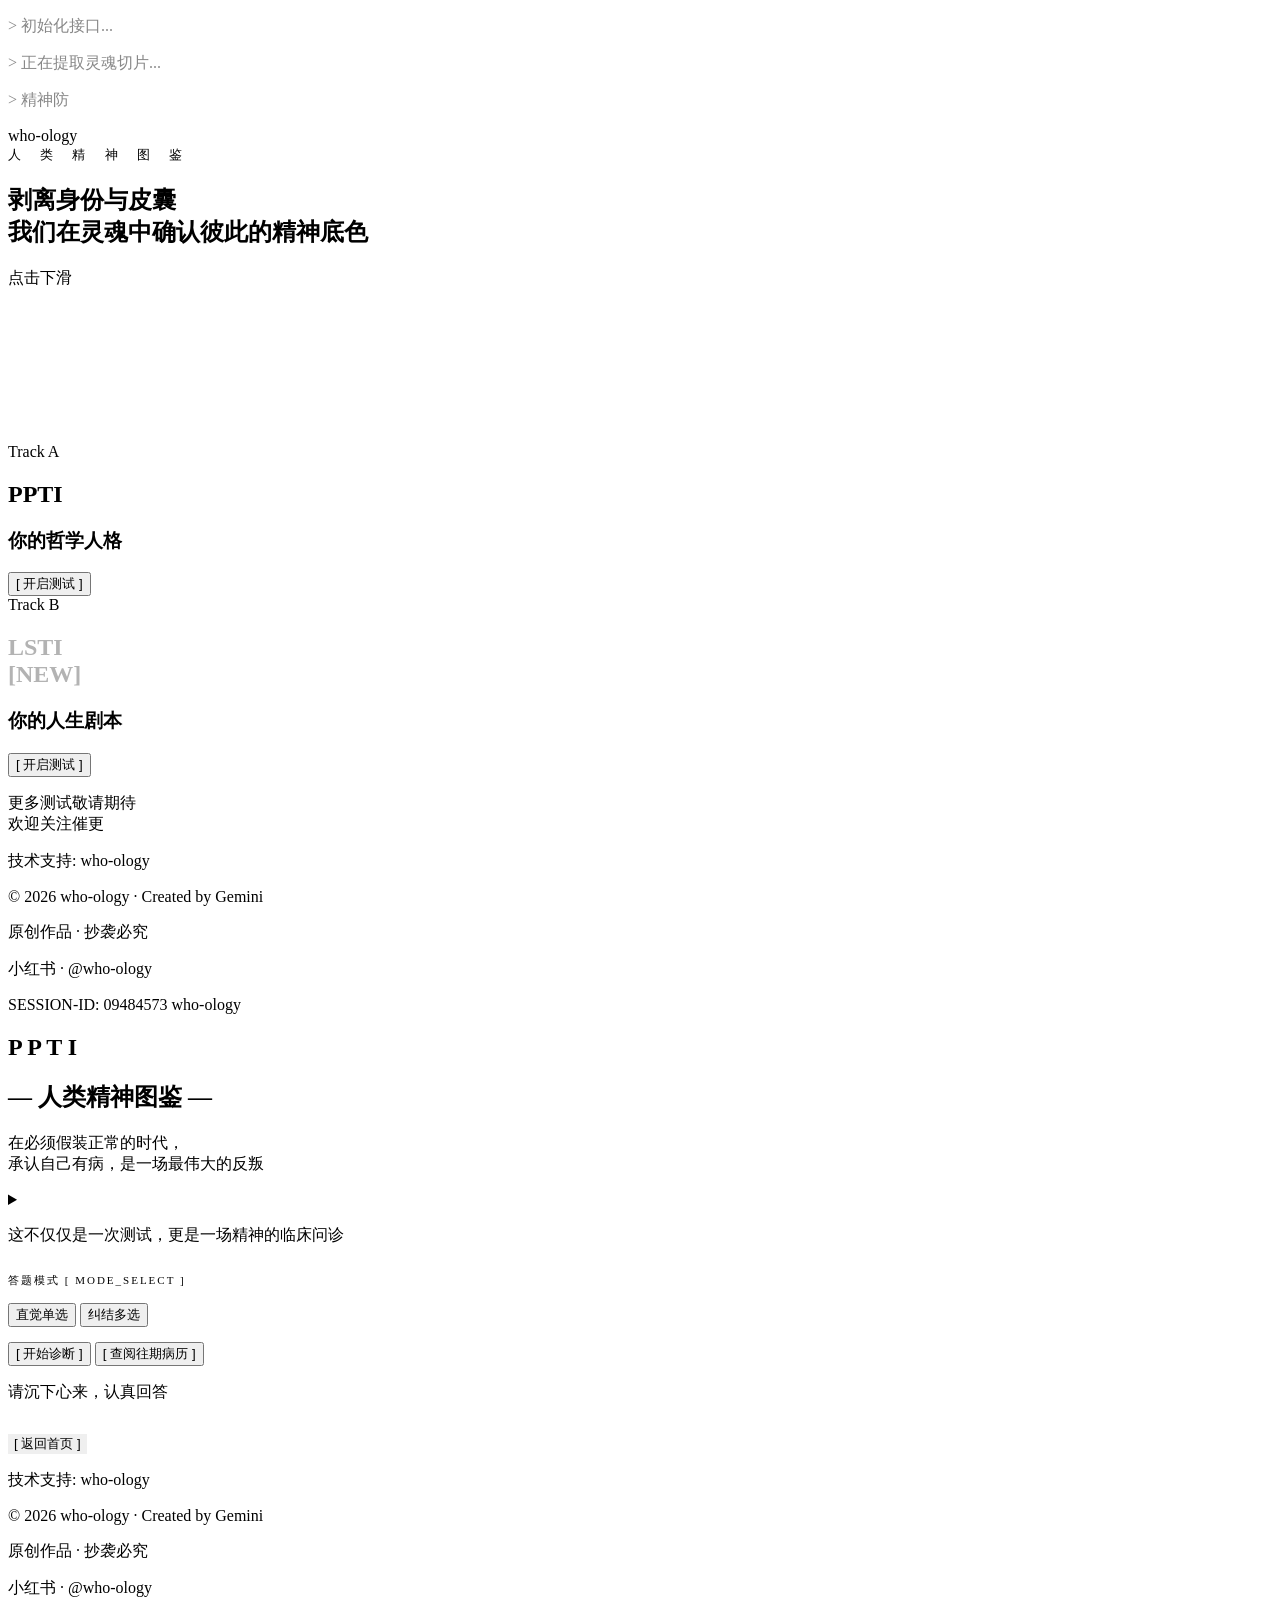
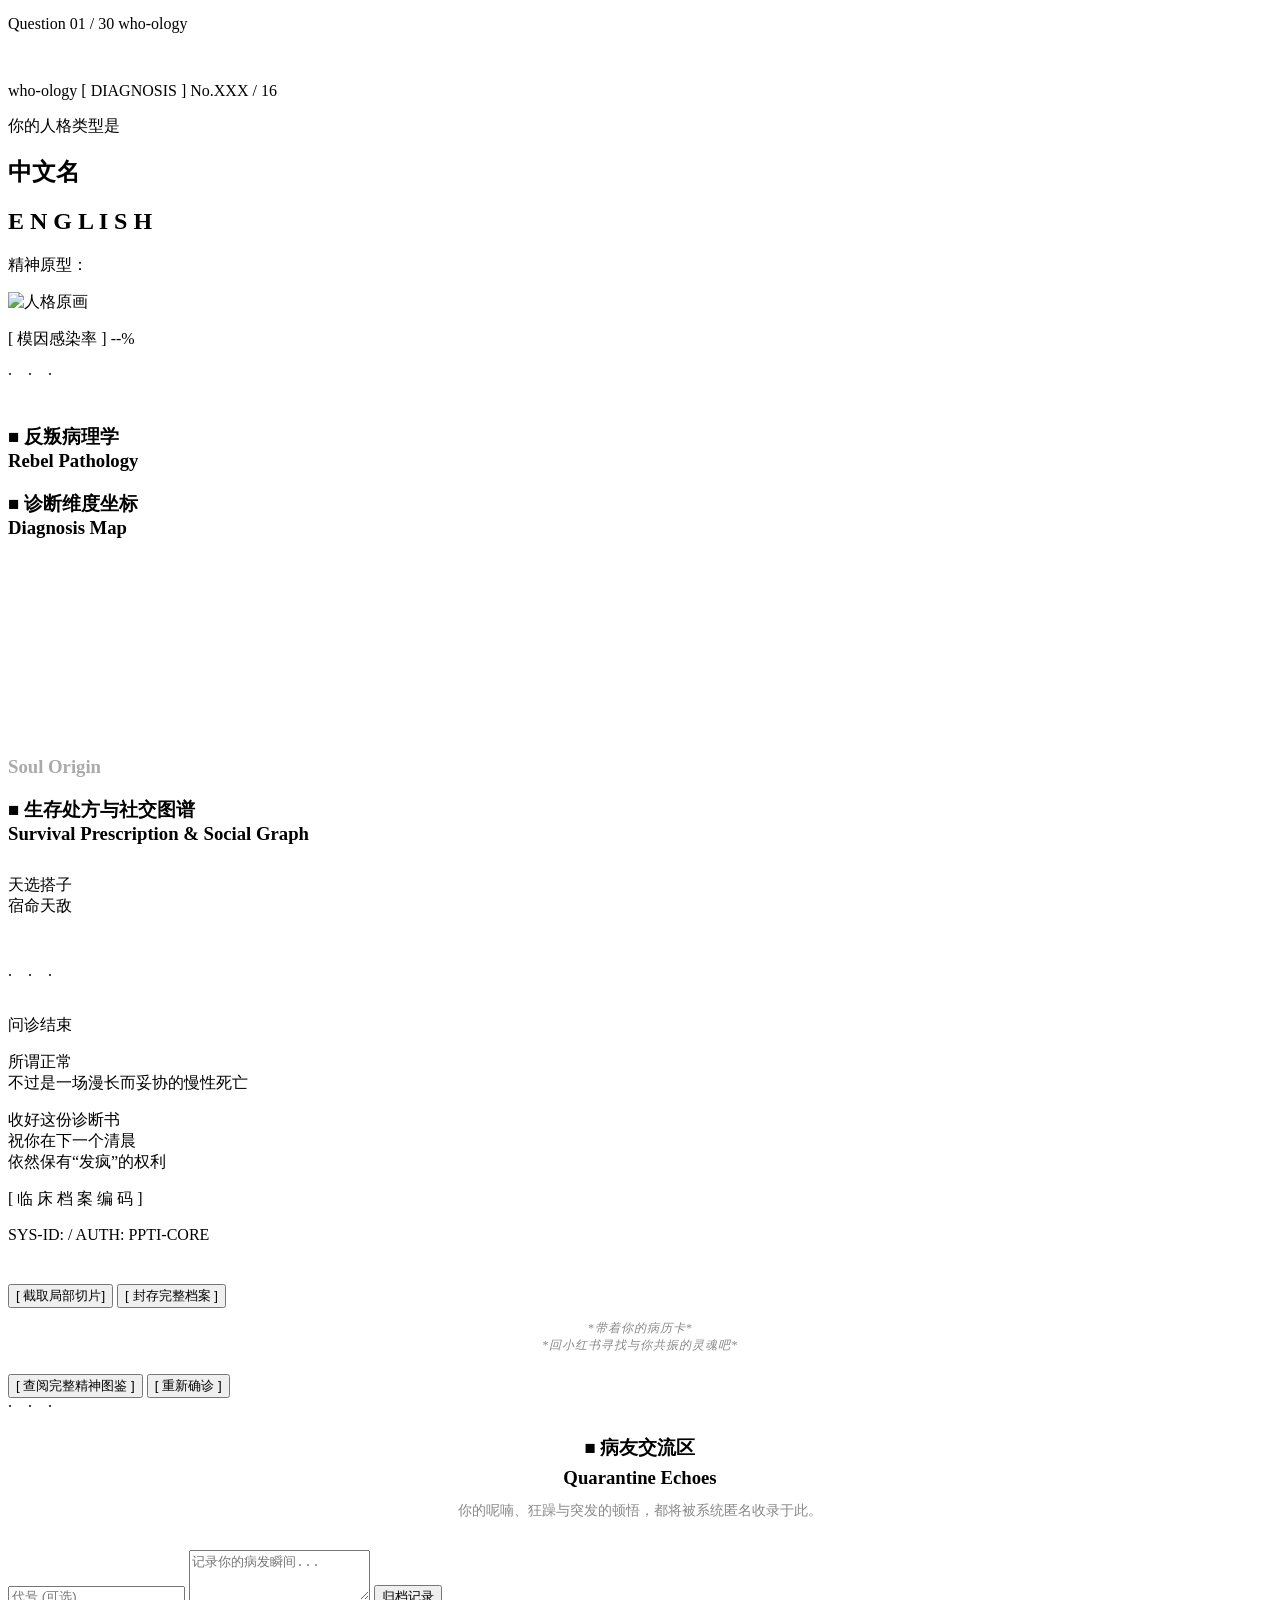
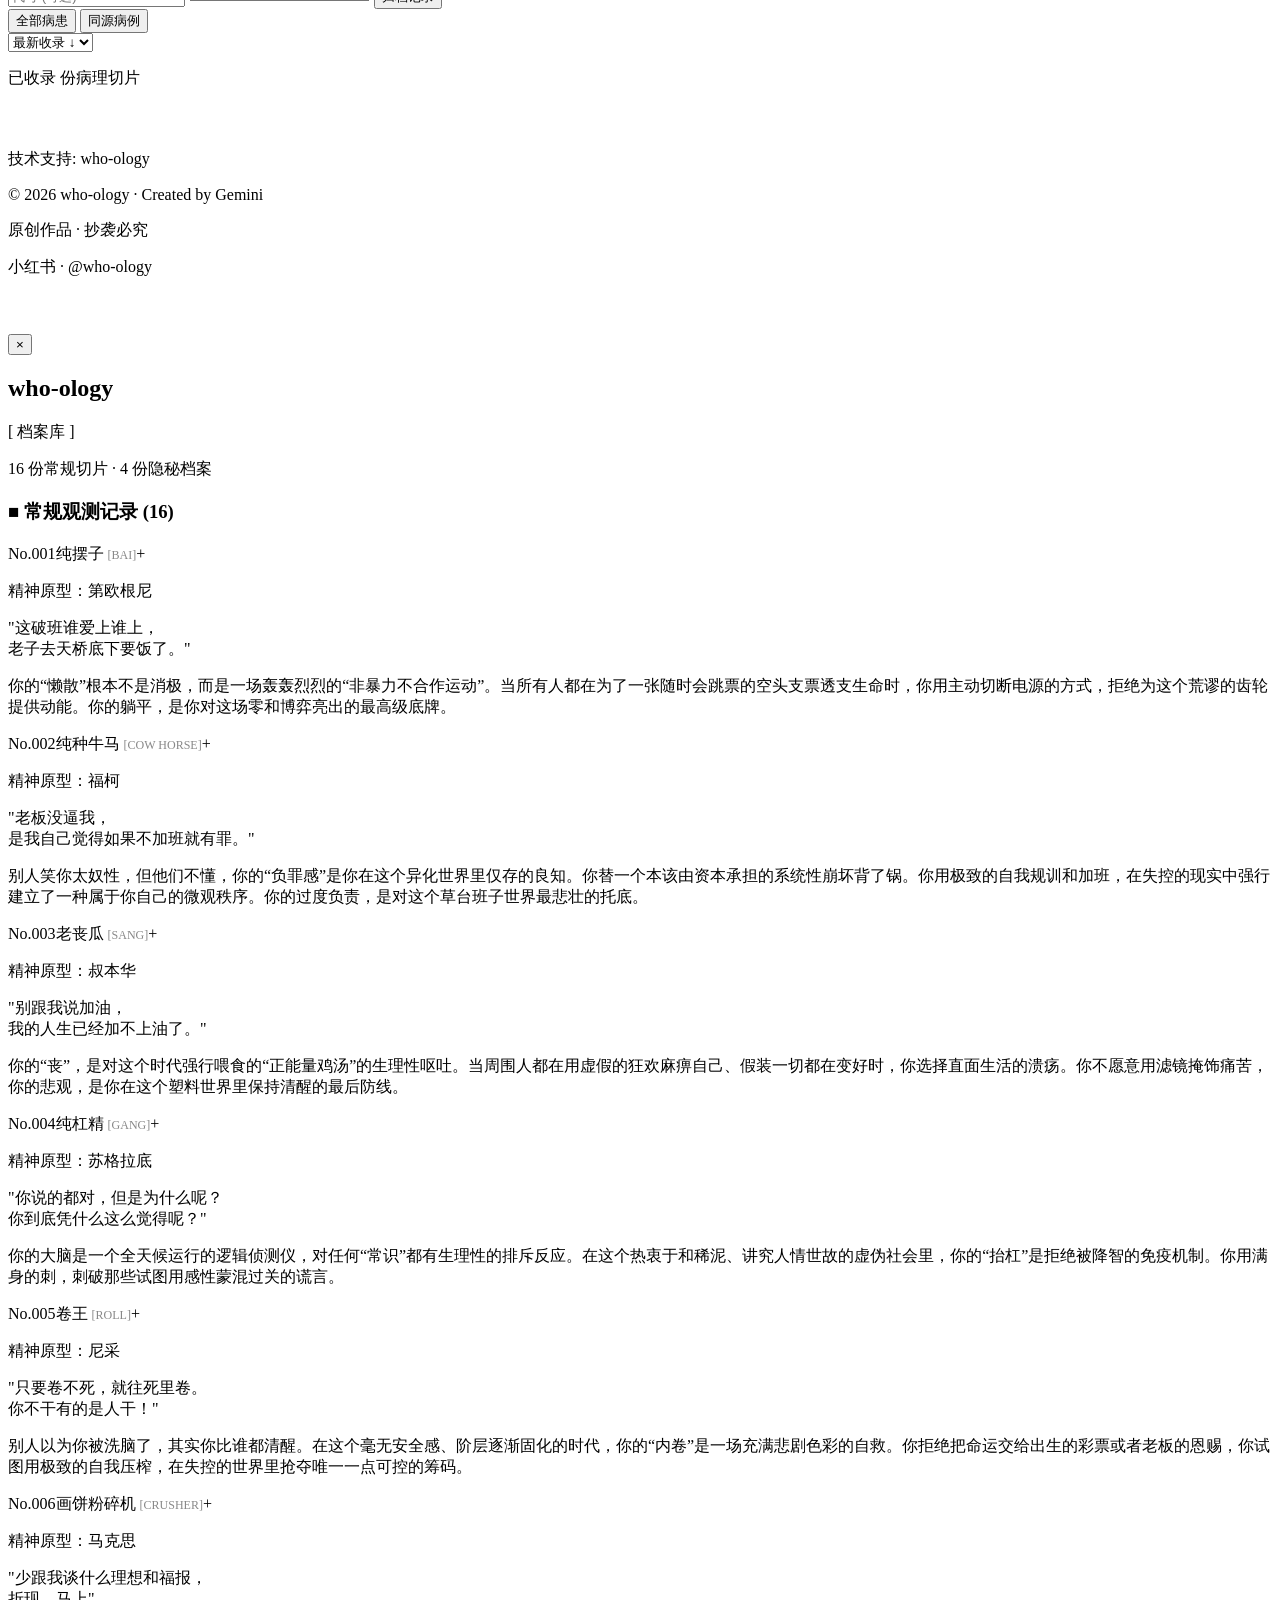
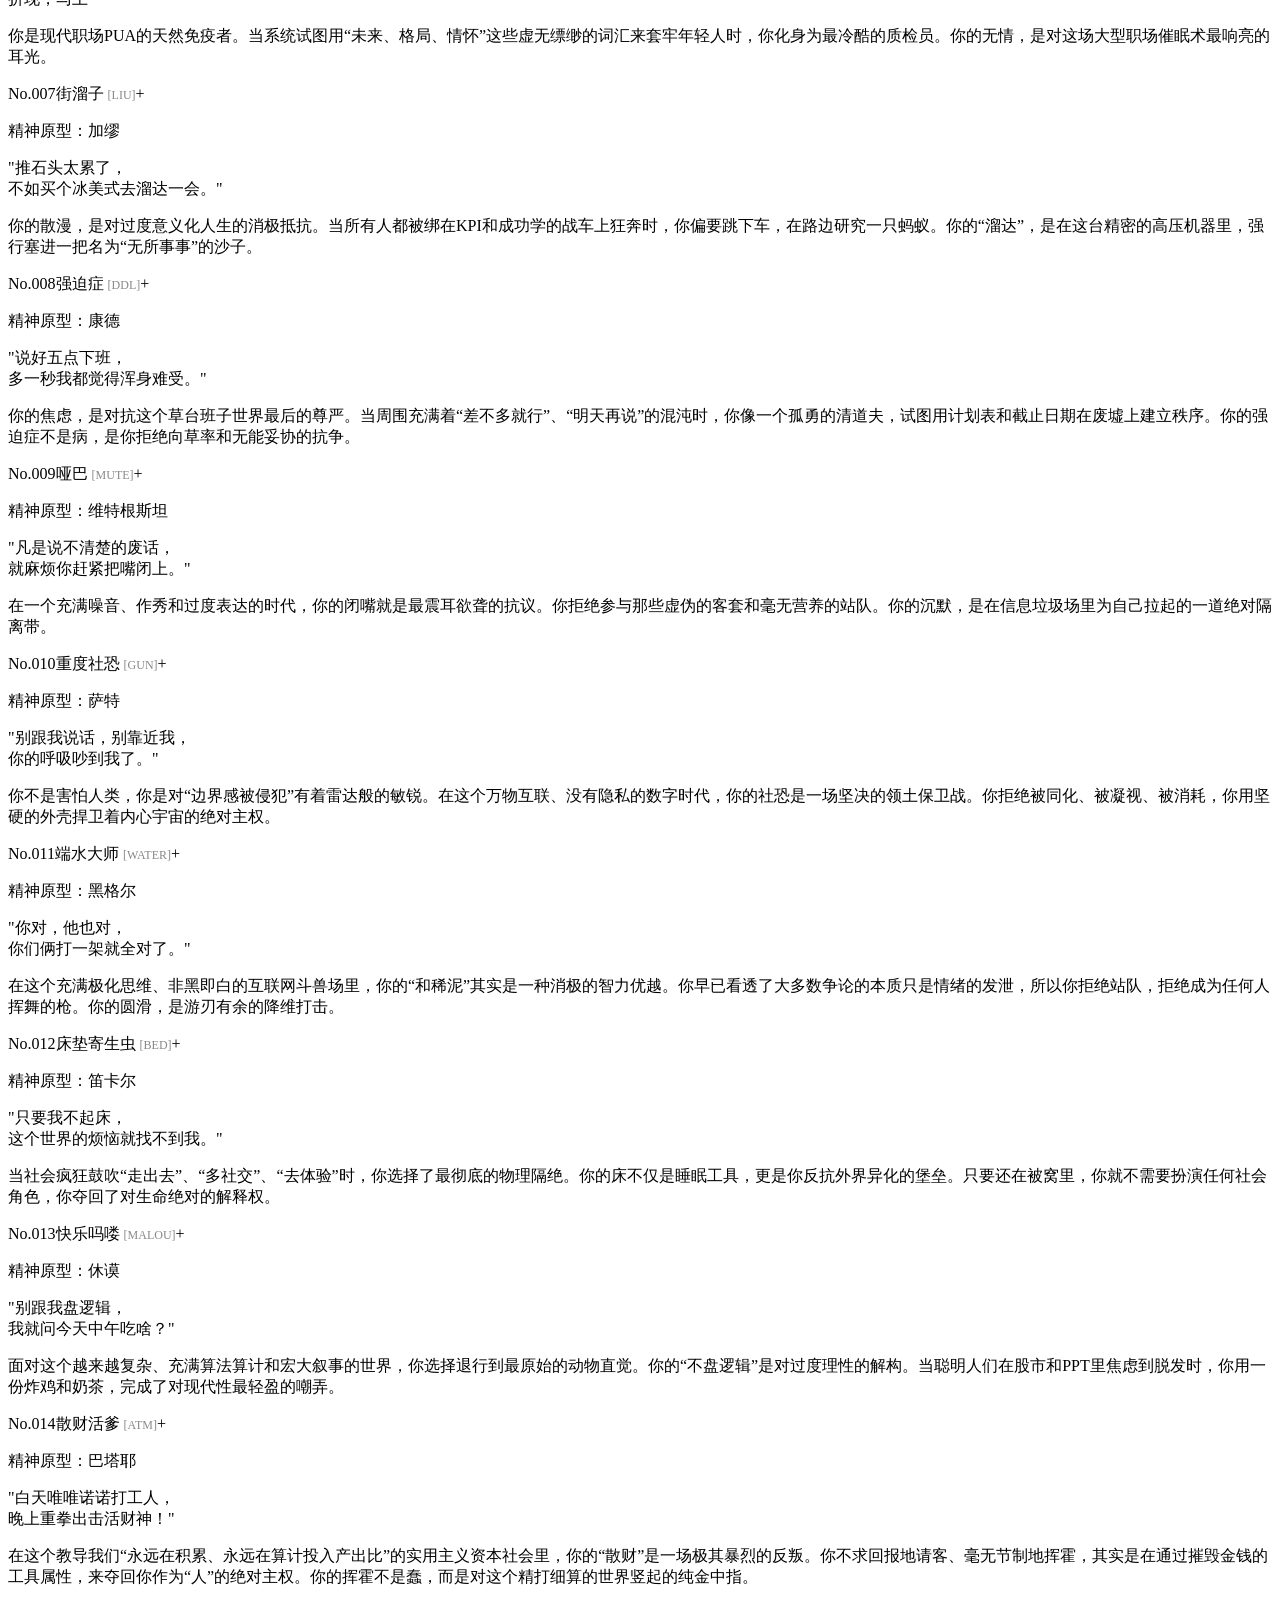
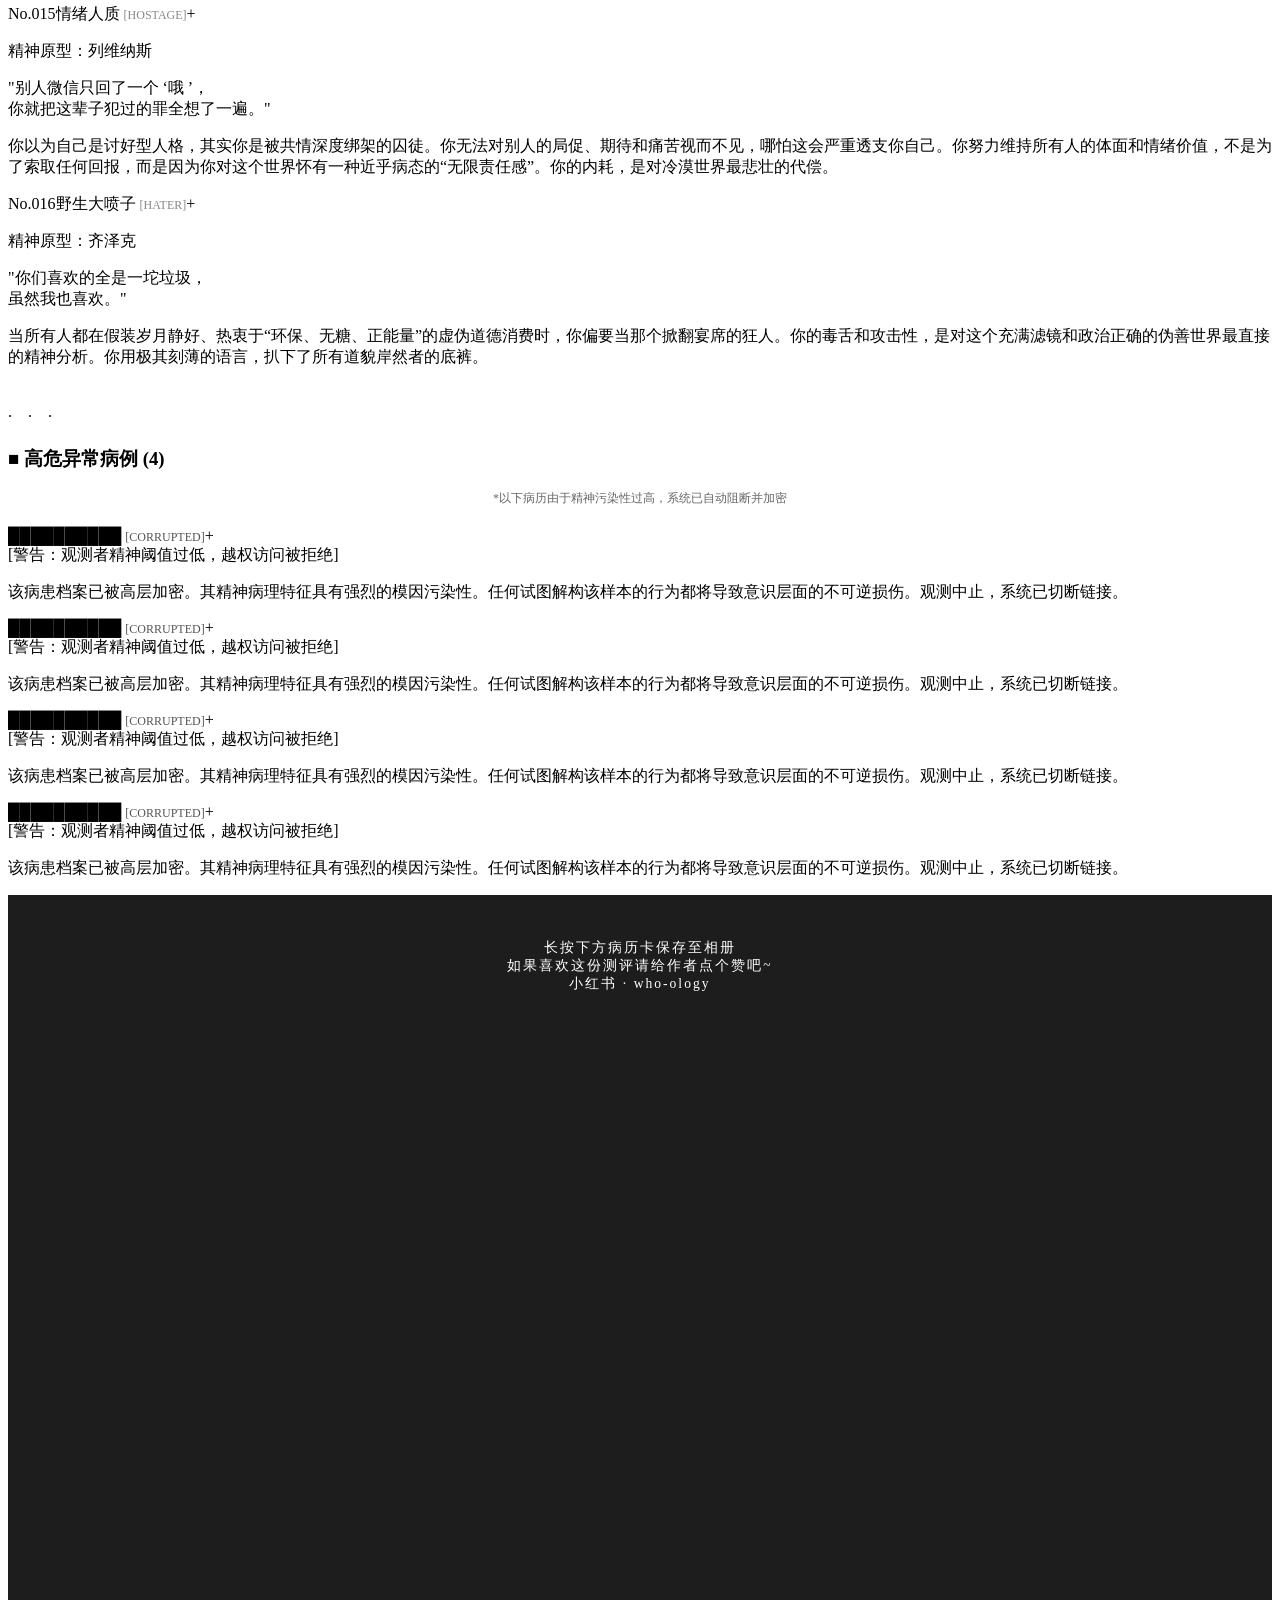
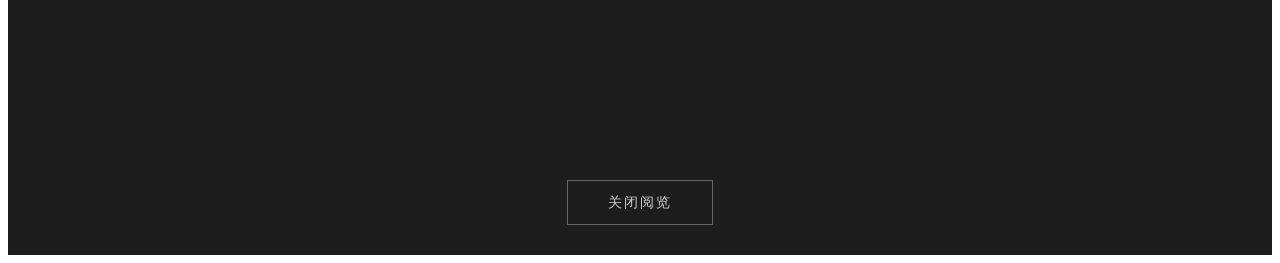
==== PPTI/index.html @ cad63910 "Add files via upload" ====
<!DOCTYPE html>
<html lang="zh-CN">

<head>
    <meta charset="UTF-8">
    <meta name="viewport" content="width=device-width, initial-scale=1.0, maximum-scale=1.0, user-scalable=no">
    <meta name="color-scheme" content="light">
    <meta name="apple-mobile-web-app-capable" content="yes">
    <meta name="apple-mobile-web-app-status-bar-style" content="black-translucent">
    <meta name="theme-color" content="#FAF9F6">

    <meta name="apple-mobile-web-app-title" content="PPTI">

    <link rel="apple-touch-icon" href="images/apple-icon.png">

    <link rel="icon" href="images/apple-icon.png" type="image/png">

    <title>who-ology [ PPTI ]</title>
    <link rel="stylesheet" href="style.css">
    <script src="https://cdnjs.cloudflare.com/ajax/libs/Chart.js/3.9.1/chart.min.js"></script>
    <script src="https://cdnjs.cloudflare.com/ajax/libs/html2canvas/1.4.1/html2canvas.min.js"></script>
    <script src="https://cdnjs.cloudflare.com/ajax/libs/p5.js/1.6.0/p5.min.js"></script>
</head>

<body>
    <div id="intro-overlay" onclick="skipIntroAnimation()">
        <div class="intro-content">
            <div id="terminal-screen"></div>
            <button id="intro-enter-btn" class="enter-btn" onclick="event.stopPropagation(); enterApp()"
                style="display: none;">
                [ 进 入 系 统 ]
            </button>
        </div>
    </div>

    <div id="app">
        <div id="analyzing-overlay"
            style="display: none; height: 100dvh; flex-direction: column; align-items: center; justify-content: center; background-color: var(--bg-color);">
            <div class="animated-lines" style="margin-bottom: 20px;">
                <div class="line line-1" style="background-color: #111;"></div>
                <div class="line line-2" style="background-color: #111;"></div>
                <div class="line line-3" style="background-color: #111;"></div>
            </div>
            <p
                style="font-family: var(--monospace-font); font-size: 11px; letter-spacing: 4px; color: #555; animation: blink 1s infinite;">
                [ 正在生成精神切片... ]
            </p>
        </div>

        <section id="hub-page" class="view active hub-view">
            <div id="p5-canvas-container"></div>
            <div class="hub-hero">
                <div class="hub-logo">who-ology<br><span style="font-size: 0.8rem; letter-spacing: 8px;">人 类 精 神 图
                        鉴</span>
                </div>
                <h1 class="hub-manifesto">剥离身份与皮囊<br>我们在灵魂中确认彼此的精神底色</h1>
                <div class="scroll-indicator" onclick="scrollToCards()">
                    <span class="scroll-text">点击下滑</span>
                    <div class="scroll-arrow"></div>
                </div>
            </div>

            <div class="test-entries-section" id="test-entries-section">
                <div class="split-container" id="hub-split-container">
                    <div class="split-panel split-left" onclick="handleSplitClick('left', event)">
                        <div class="card-bg">
                            <canvas class="geo-canvas" id="geo-canvas"></canvas>
                        </div>
                        <div class="split-content">
                            <div class="card-track">Track A</div>
                            <h2 class="card-title">PPTI</h2>
                            <div class="card-detail-section">
                                <h3 class="card-subtitle">你的哲学人格</h3>
                                <button class="enter-test-btn" onclick="goToPPTIIntro(event)">[ 开启测试 ]</button>
                            </div>
                        </div>
                    </div>

                    <div class="split-panel split-right" onclick="handleSplitClick('right', event)">
                        <div class="card-bg">
                            <div class="film-edge"></div>
                            <div class="film-edge bottom"></div>
                        </div>
                        <div class="split-content">
                            <div class="cam-focus"></div>
                            <div class="card-track">Track B</div>
                            <h2 class="card-title" style="position: relative; color: #b3b3b3;">
                                LSTI
                                <div class="new-badge-unexpanded">[NEW]</div>
                            </h2>
                            <div class="card-detail-section">
                                <h3 class="card-subtitle">你的人生剧本</h3>
                                <button class="enter-test-btn" onclick="event.stopPropagation(); window.location.href='./lsti/index.html'">[ 开启测试 ]</button>
                            </div>
                        </div>
                    </div>
                </div>
                <div class="hub-footer">
                    <p class="quiet-reminder">更多测试敬请期待<br>欢迎关注催更</p>
                    <div class="footer-line" style="background-color: #333;"></div>
                    <div class="footer-info">
                        <p>技术支持: who-ology</p>
                        <p>© 2026 who-ology · Created by Gemini</p>
                        <p>原创作品 · 抄袭必究</p>
                        <p>小红书 · @who-ology</p>
                    </div>
                </div>
            </div>
        </section>

        <section id="ppti-intro-page" class="view">
            <header class="clinical-header">
                <span>SESSION-ID: <span id="session-id"></span></span>
                <span>who-ology</span>
            </header>

            <main class="landing-main">
                <div class="title-section">
                    <h1 class="landing-title">P P T I</h1>
                    <h2 class="landing-subtitle">— 人类精神图鉴 —</h2>
                </div>

                <div class="landing-quote-block">
                    <p class="hero-quote">
                        <span class="nowrap-line">在必须假装正常的时代，</span><br>
                        <span class="nowrap-line">承认自己有病，是一场最伟大的反叛</span>
                    </p>
                </div>

                <div class="clinical-preamble">
                    <details class="smooth-details">
                        <summary>
                            <p class="preamble-intro">这不仅仅是一次测试，更是一场精神的临床问诊</p>
                            <div class="animated-lines">
                                <div class="line line-1"></div>
                                <div class="line line-2"></div>
                                <div class="line line-3"></div>
                            </div>
                        </summary>
                        <div class="preamble-content">
                            <p class="preamble-en">Possible Psycho Test Identification</p>
                            <p><strong>“你没有疯，是这个世界病了。”</strong></p>
                            <p>这是一个基于 16 位先哲灵魂切片构建的「人类精神图鉴」。在这里，我们不测量你的职业潜力，不评估你的性格优劣。我们只通过 30
                                道病理切片，确诊你在这荒谬世间生存时，为了自保而长出的「獠牙」与「病灶」。</p>
                            <div class="preamble-highlight">这里的 “病 ”，是你对抗异化、拒绝被规训的勋章。</div>
                            <p>每一个看似荒诞的选项后面，都潜伏着一位哲人的幽灵。请诚实地面对你的焦虑、虚无与狂躁。</p>
                            <p class="preamble-ending nowrap-line">现在，请坐下，接受这份迟到的确诊</p>
                        </div>
                    </details>
                </div>

                <div class="selector-section">
                    <p
                        style="margin-bottom: 15px; font-size: 11px; letter-spacing: 2px; font-family: var(--monospace-font); text-transform: uppercase;">
                        答题模式 [ MODE_SELECT ]</p>
                    <div class="mode-switch">
                        <button class="active" onclick="setMode('single', this)">直觉单选</button>
                        <button onclick="setMode('multi', this)">纠结多选</button>
                    </div>
                </div>

                <div class="action-footer">
                    <button class="cta-button" onclick="startQuiz()">[ 开始诊断 ]</button>
                    <button class="secondary-btn" onclick="loadPreviousResult()" style="margin-top: 15px;">[ 查阅往期病历
                        ]</button>
                </div>

                <div class="landing-footer">
                    <p class="quiet-reminder">请沉下心来，认真回答</p>
                    <button class="secondary-btn" style="margin-top: 15px; border:none;" onclick="goToHub()">[ 返回首页
                        ]</button>
                    <div class="footer-line"></div>
                    <div class="footer-info">
                        <p>技术支持: who-ology</p>
                        <p>© 2026 who-ology · Created by Gemini</p>
                        <p>原创作品 · 抄袭必究</p>
                        <p>小红书 · @who-ology</p>
                    </div>
                </div>
            </main>
        </section>

        <section id="quiz-page" class="view">
            <header class="clinical-header">
                <span id="quiz-progress">Question 01 / 30</span>
                <span>who-ology</span>
            </header>

            <main class="quiz-main">
                <h2 id="question-text" class="question-title"></h2>
                <div id="options-container"></div>
                <div class="nav-btns">
                    <button class="nav-btn-primary" id="next-btn" onclick="nextQuestion()" style="display: none;"
                        disabled>确认多选 →</button>
                    <button class="nav-btn-secondary" id="prev-btn" onclick="prevQuestion()"
                        style="visibility: hidden;"> 返回上一切片 </button>
                </div>
            </main>
        </section>

        <section id="result-page" class="view" style="padding-top: 0; padding-bottom: 0;">
            <div id="card-capture-area"
                style="background-color: var(--bg-color); margin: 0 -35px; padding: 5px 35px 20px 35px;">
                <header class="clinical-header">
                    <span>who-ology [ DIAGNOSIS ]</span>
                    <span id="persona-code">No.XXX / 16</span>
                </header>

                <main class="diagnosis-main">
                    <div class="identity-header-centered">
                        <p class="id-prefix">你的人格类型是</p>
                        <h1 class="id-persona-zh" id="result-name">中文名</h1>
                        <h2 class="id-persona-en" id="result-english">E N G L I S H</h2>
                        <p class="id-prototype">精神原型：<span id="result-archetype"></span></p>
                    </div>

                    <div class="character-container-centered">
                        <img id="result-img" src="" alt="人格原画" class="main-avatar">
                    </div>

                    <div class="quote-container">
                        <p class="result-slogan" id="result-declaration"></p>
                    </div>

                    <div class="rarity-container" id="short-card-end">
                        <div class="rarity-label">
                            <span>[ 模因感染率 ]</span>
                            <span id="result-rarity-text">--%</span>
                        </div>
                        <div class="rarity-track">
                            <div class="rarity-fill" id="result-rarity-fill"></div>
                        </div>
                        <p class="rarity-desc" id="rarity-desc-text"></p>
                    </div>

                    <div class="elegant-divider" style="margin-bottom: 40px;">
                        ·&nbsp;&nbsp;&nbsp;&nbsp;·&nbsp;&nbsp;&nbsp;&nbsp;·</div>

                    <div class="report-section text-body">
                        <h3 class="section-title">
                            <div><span class="box-icon">■</span> 反叛病理学</div>
                            <div class="section-en">Rebel Pathology</div>
                        </h3>
                        <p class="pathology-text" id="result-pathology"></p>
                    </div>

                    <div class="dimension-map-section text-body">
                        <h3 class="section-title">
                            <div><span class="box-icon">■</span> 诊断维度坐标</div>
                            <div class="section-en">Diagnosis Map</div>
                        </h3>
                        <div class="radar-container"><canvas id="radarChart"></canvas></div>
                        <p class="dimension-analysis" id="dimension-analysis-text"></p>
                    </div>

                    <div class="soul-origin">
                        <h3 class="section-title" style="color: #fff;">
                            <div><span class="box-icon" style="color: #fff;">■</span> 灵魂溯源</div>
                            <div class="section-en" style="color: #aaa;">Soul Origin</div>
                        </h3>
                        <p class="origin-text" id="result-origin"></p>
                    </div>

                    <div class="social-map-section text-body">
                        <h3 class="section-title">
                            <div><span class="box-icon">■</span> 生存处方与社交图谱</div>
                            <div class="section-en">Survival Prescription & Social Graph</div>
                        </h3>
                        <p class="pathology-text" id="result-prescription" style="margin-bottom: 30px;"></p>
                        <div class="social-map">
                            <div class="map-card"><span>天选搭子</span><strong id="partner-mate"></strong></div>
                            <div class="map-card"><span>宿命天敌</span><strong id="partner-enemy"></strong></div>
                        </div>
                    </div>

                    <div class="elegant-divider" style="margin-top: 50px; margin-bottom: 30px;">
                        ·&nbsp;&nbsp;&nbsp;&nbsp;·&nbsp;&nbsp;&nbsp;&nbsp;·</div>

                    <div class="final-diagnosis-msg">
                        <p>问诊结束</p>
                        <p>所谓正常<br>不过是一场漫长而妥协的慢性死亡</p>
                        <p class="highlight">收好这份诊断书<br>祝你在下一个清晨<br>依然保有“发疯”的权利</p>
                    </div>

                    <div class="barcode-container">
                        <p class="barcode-title">[ 临 床 档 案 编 码 ]</p>
                        <div class="barcode-bars" id="dynamic-barcode"></div>
                        <div class="barcode-text">SYS-ID: <span id="barcode-id"></span> / AUTH: PPTI-CORE</div>
                    </div>

                    <div id="capture-branding"
                        style="display: none; text-align: center; margin-top: 40px; padding-bottom: 20px;">
                        <div style="width: 100%; height: 1px; background-color: #e0e0e0; margin: 0 auto 20px auto;">
                        </div>
                        <p
                            style="font-size: 11px; color: #999; letter-spacing: 2px; font-family: var(--serif-font); margin: 0;">
                            小红书 · @who-ology</p>
                        <p
                            style="font-size: 9px; color: #bbb; letter-spacing: 1px; font-family: var(--serif-font); margin: 5px 0 0 0;">
                            - 散播你的病灶，引发下一场共振 -</p>
                    </div>
                </main>
            </div>

            <div style="padding-bottom: 40px;">
                <div class="action-footer" style="margin-top: 20px;">
                    <div class="capture-options">
                        <button class="cta-button mini" id="btn-short" onclick="generateCard('short')">[
                            截取局部切片]</button>
                        <button class="cta-button mini" id="btn-long" onclick="generateCard('long')">[ 封存完整档案 ]</button>
                    </div>
                    <p
                        style="font-size: 0.75rem; color: #888; font-style: italic; margin: 12px 0 20px 0; letter-spacing: 1px; text-align:center;">
                        *带着你的病历卡*<br>*回小红书寻找与你共振的灵魂吧*</p>

                    <button class="secondary-btn" onclick="openArchiveModal()">[ 查阅完整精神图鉴 ]</button>
                    <button type="button" onclick="restartQuiz()" class="restart-link">[ 重新确诊 ]</button>
                </div>

                <div class="comments-section text-body">
                    <div class="elegant-divider">·&nbsp;&nbsp;&nbsp;&nbsp;·&nbsp;&nbsp;&nbsp;&nbsp;·</div>
                    <h3 class="section-title" style="text-align: center; margin-bottom: 10px;">
                        <div><span class="box-icon">■</span> 病友交流区</div>
                        <div class="section-en" style="padding-left: 0; margin-top: 6px;">Quarantine Echoes</div>
                    </h3>
                    <p style="text-align: center; font-size: 0.85rem; color: #888; margin-bottom: 30px;">
                        你的呢喃、狂躁与突发的顿悟，都将被系统匿名收录于此。</p>
                    <div class="comment-form">
                        <input type="text" id="comment-name" placeholder="代号 (可选)">
                        <textarea id="comment-text" rows="3" placeholder="记录你的病发瞬间..."></textarea>
                        <button class="submit-comment-btn" onclick="submitComment()">归档记录</button>
                    </div>
                    <div class="comment-controls">
                        <div class="filter-tabs">
                            <button class="filter-btn active" onclick="toggleFilter(this)">全部病患</button>
                            <button class="filter-btn" onclick="toggleFilter(this)">同源病例</button>
                        </div>
                        <div class="sort-box"><select class="sort-select">
                                <option>最新收录 ↓</option>
                                <option>最早收录 ↑</option>
                                <option>随机漫游</option>
                            </select></div>
                    </div>
                    <p class="comment-count" id="total-comments-count">已收录 份病理切片</p>

                    <div class="comments-list" id="comments-list"></div>

                    <div class="landing-footer" style="margin-top: 60px;">
                        <div class="footer-line"></div>
                        <div class="footer-info">
                            <p>技术支持: who-ology</p>
                            <p>© 2026 who-ology · Created by Gemini</p>
                            <p>原创作品 · 抄袭必究</p>
                            <p>小红书 · @who-ology</p>
                        </div>
                    </div>
                </div>
        </section>

        <div id="archive-modal" class="modal-overlay">
            <div class="modal-content">
                <button class="modal-close" onclick="closeArchiveModal()">×</button>
                <div class="modal-header-text">
                    <h2 class="modal-title">who-ology</h2>
                    <p class="modal-sub-title">[ 档案库 ]</p>
                    <p class="modal-desc">16 份常规切片 &middot; 4 份隐秘档案</p>
                </div>
                <div class="archive-container">
                    <h3 class="archive-section-title">■ 常规观测记录 (16)</h3>
                    <div class="archive-list" id="regular-archive"></div>
                    <div class="elegant-divider" style="margin: 40px 0 20px 0;">
                        ·&nbsp;&nbsp;&nbsp;&nbsp;·&nbsp;&nbsp;&nbsp;&nbsp;·</div>
                    <h3 class="archive-section-title danger-title">■ 高危异常病例 (4)</h3>
                    <p style="font-size: 0.75rem; color: #666; text-align: center; margin-bottom: 20px;">
                        *以下病历由于精神污染性过高，系统已自动阻断并加密</p>
                    <div class="archive-list anomaly-list" id="secret-archive"></div>
                </div>
            </div>
        </div>

        <div id="card-modal" class="modal-overlay" style="background-color: rgba(17, 17, 17, 0.95); z-index: 1000;">
            <div
                style="display: flex; flex-direction: column; align-items: center; justify-content: center; min-height: 100vh; padding: 30px 20px;">
                <p
                    style="color: #fff; font-size: 0.85rem; text-align: center; letter-spacing: 2px; margin-bottom: 20px; font-family: var(--serif-font); animation: fadeInDown 0.5s ease;">
                    长按下方病历卡保存至相册<br>如果喜欢这份测评请给作者点个赞吧~<br>小红书 · who-ology</p>
                <div style="flex-grow: 1; display: flex; align-items: center; justify-content: center; width: 100%;">
                    <img id="generated-card-img"
                        style="max-width: 100%; max-height: 75vh; border-radius: 4px; box-shadow: 0 10px 40px rgba(0,0,0,0.6); object-fit: contain;">
                </div>
                <button onclick="closeCardModal()"
                    style="margin-top: 30px; background: transparent; border: 1px solid #666; color: #ccc; padding: 12px 40px; font-size: 0.9rem; font-family: var(--serif-font); letter-spacing: 2px; cursor: pointer;">关闭阅览</button>
            </div>
        </div>
    </div>
    <script src="script.js"></script>
</body>

</html>
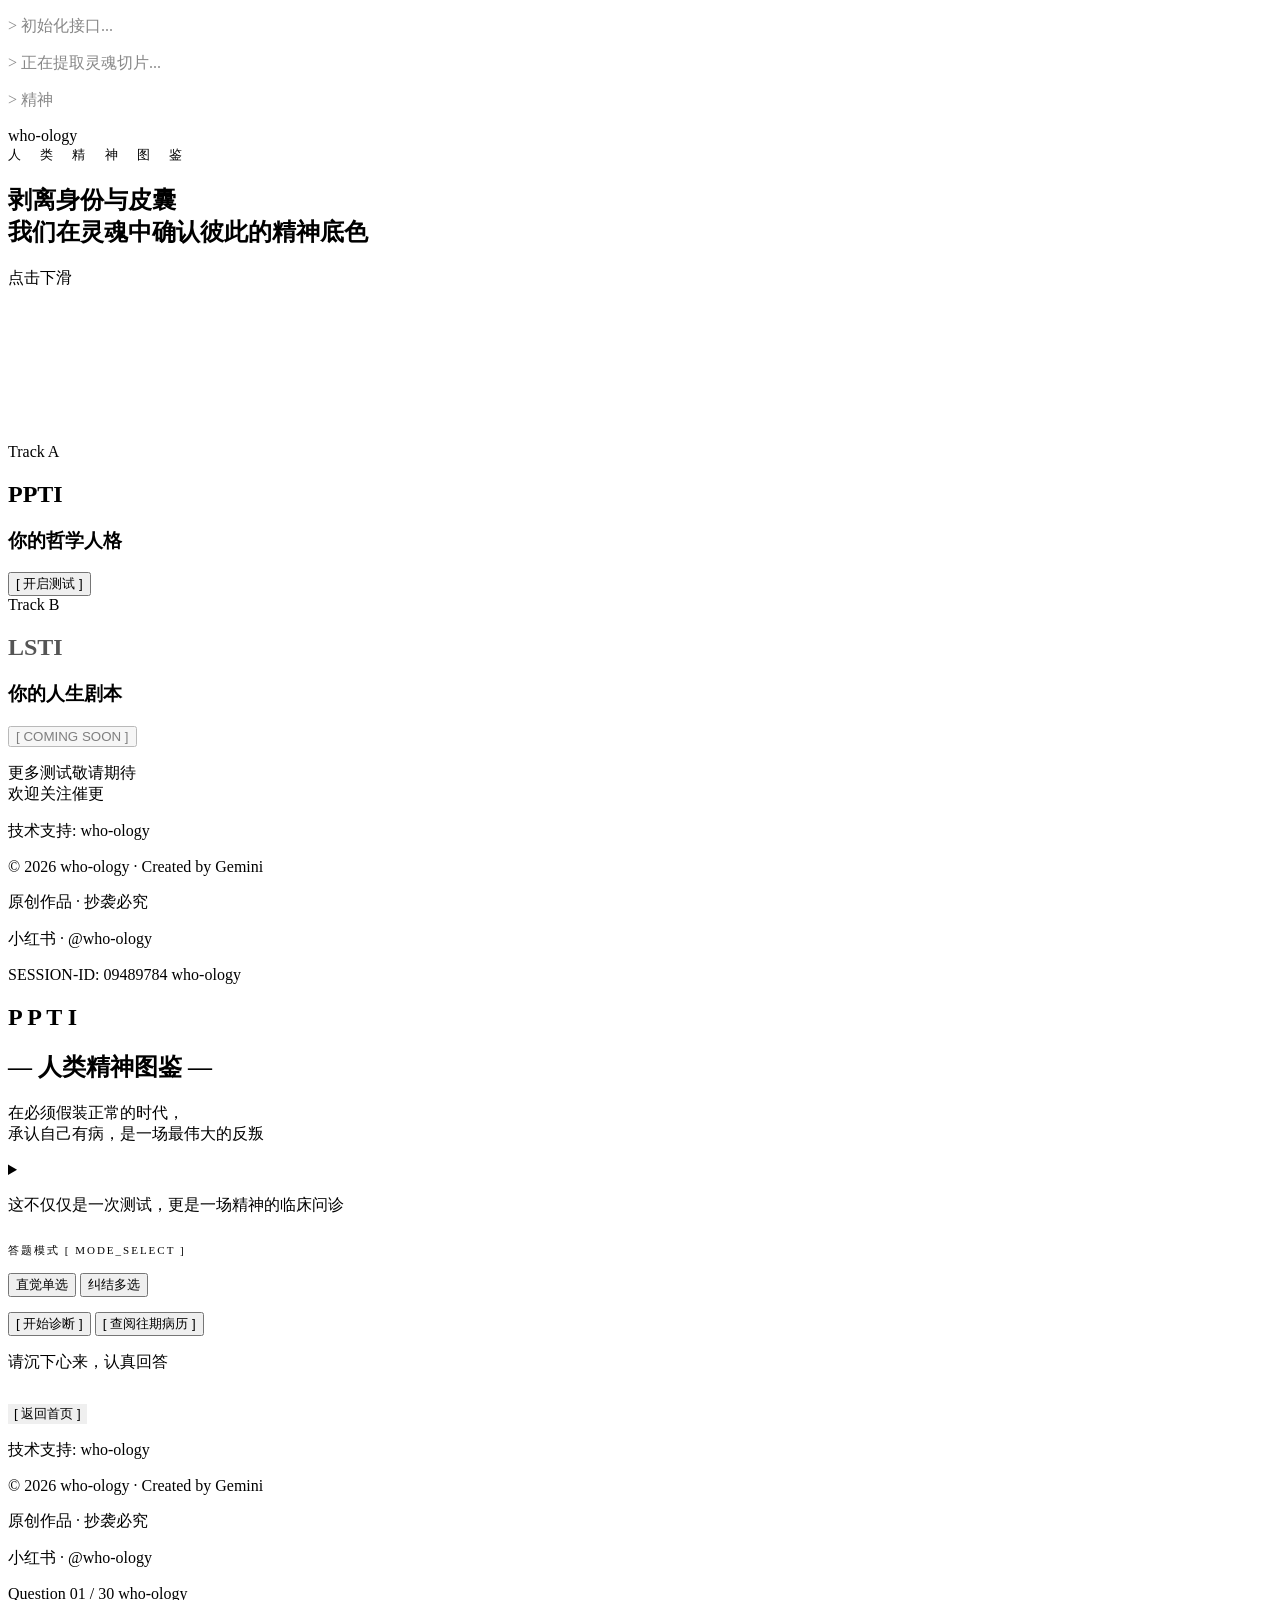
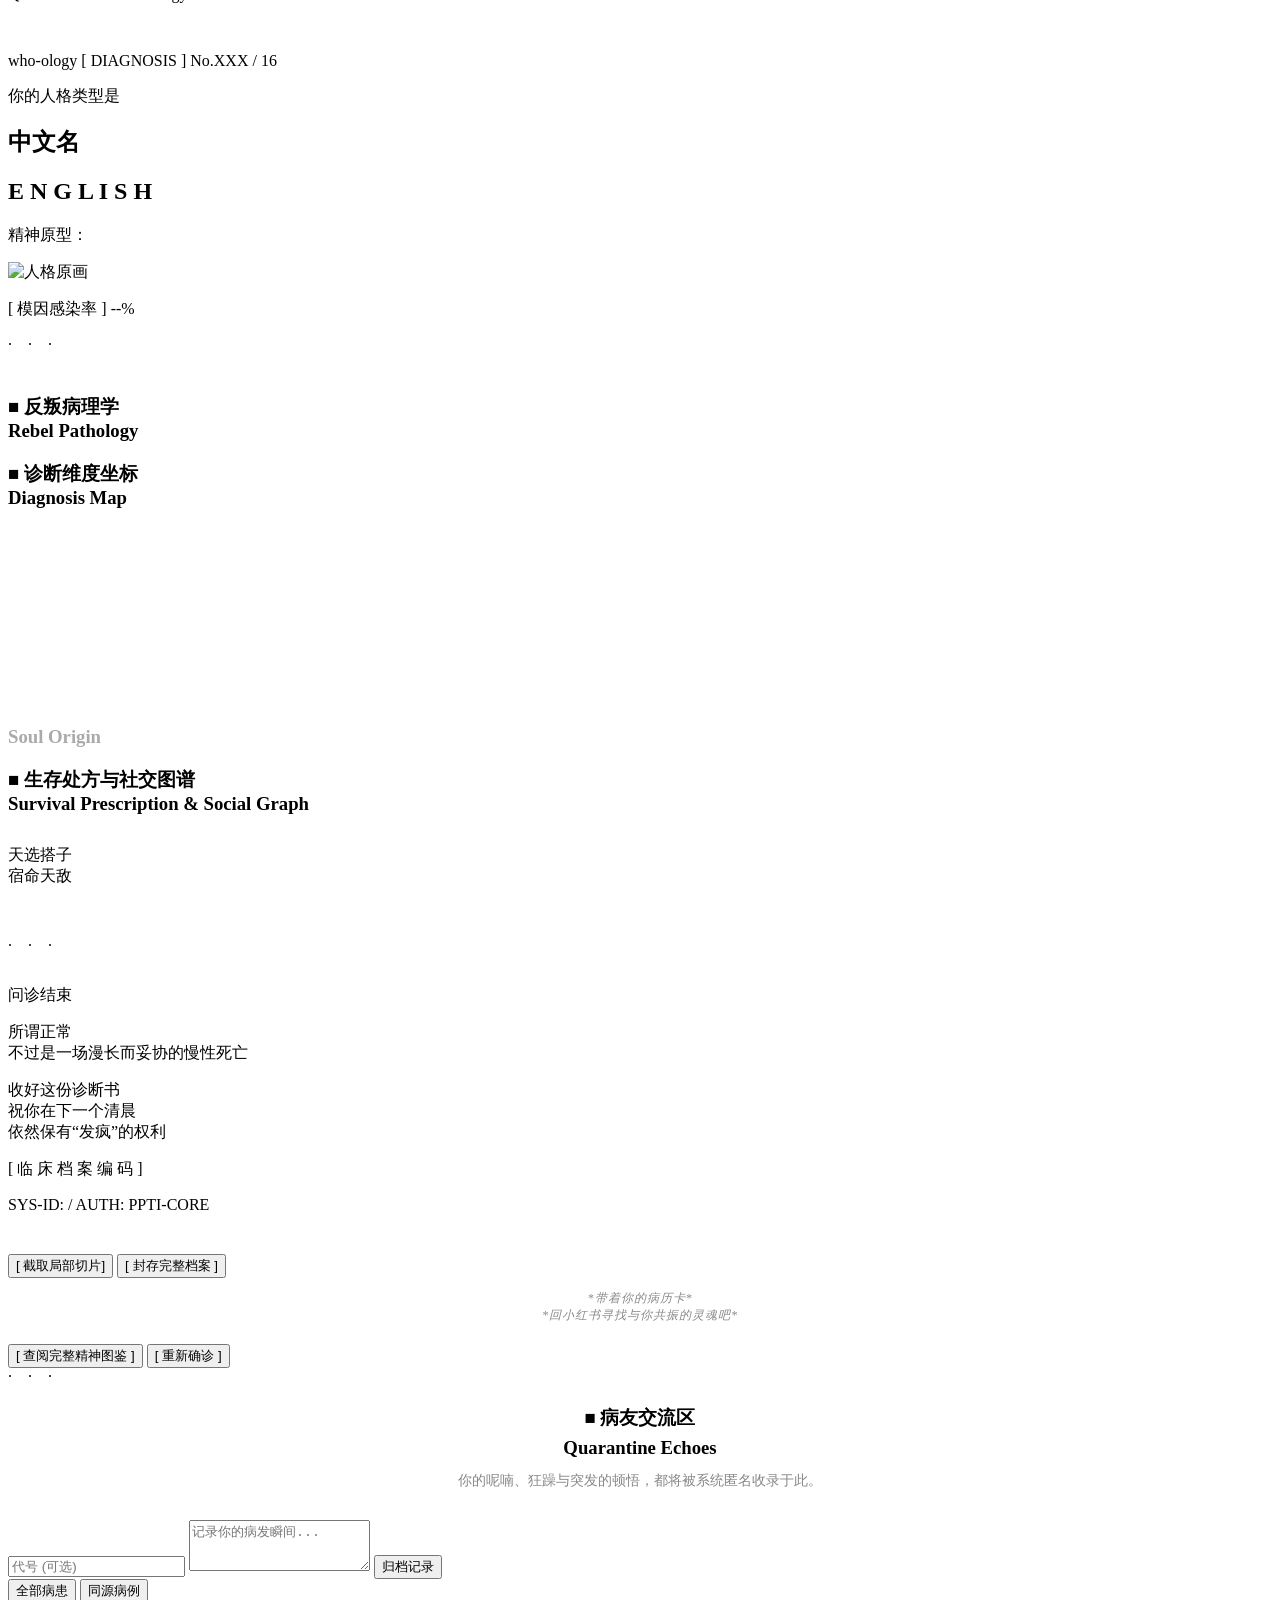
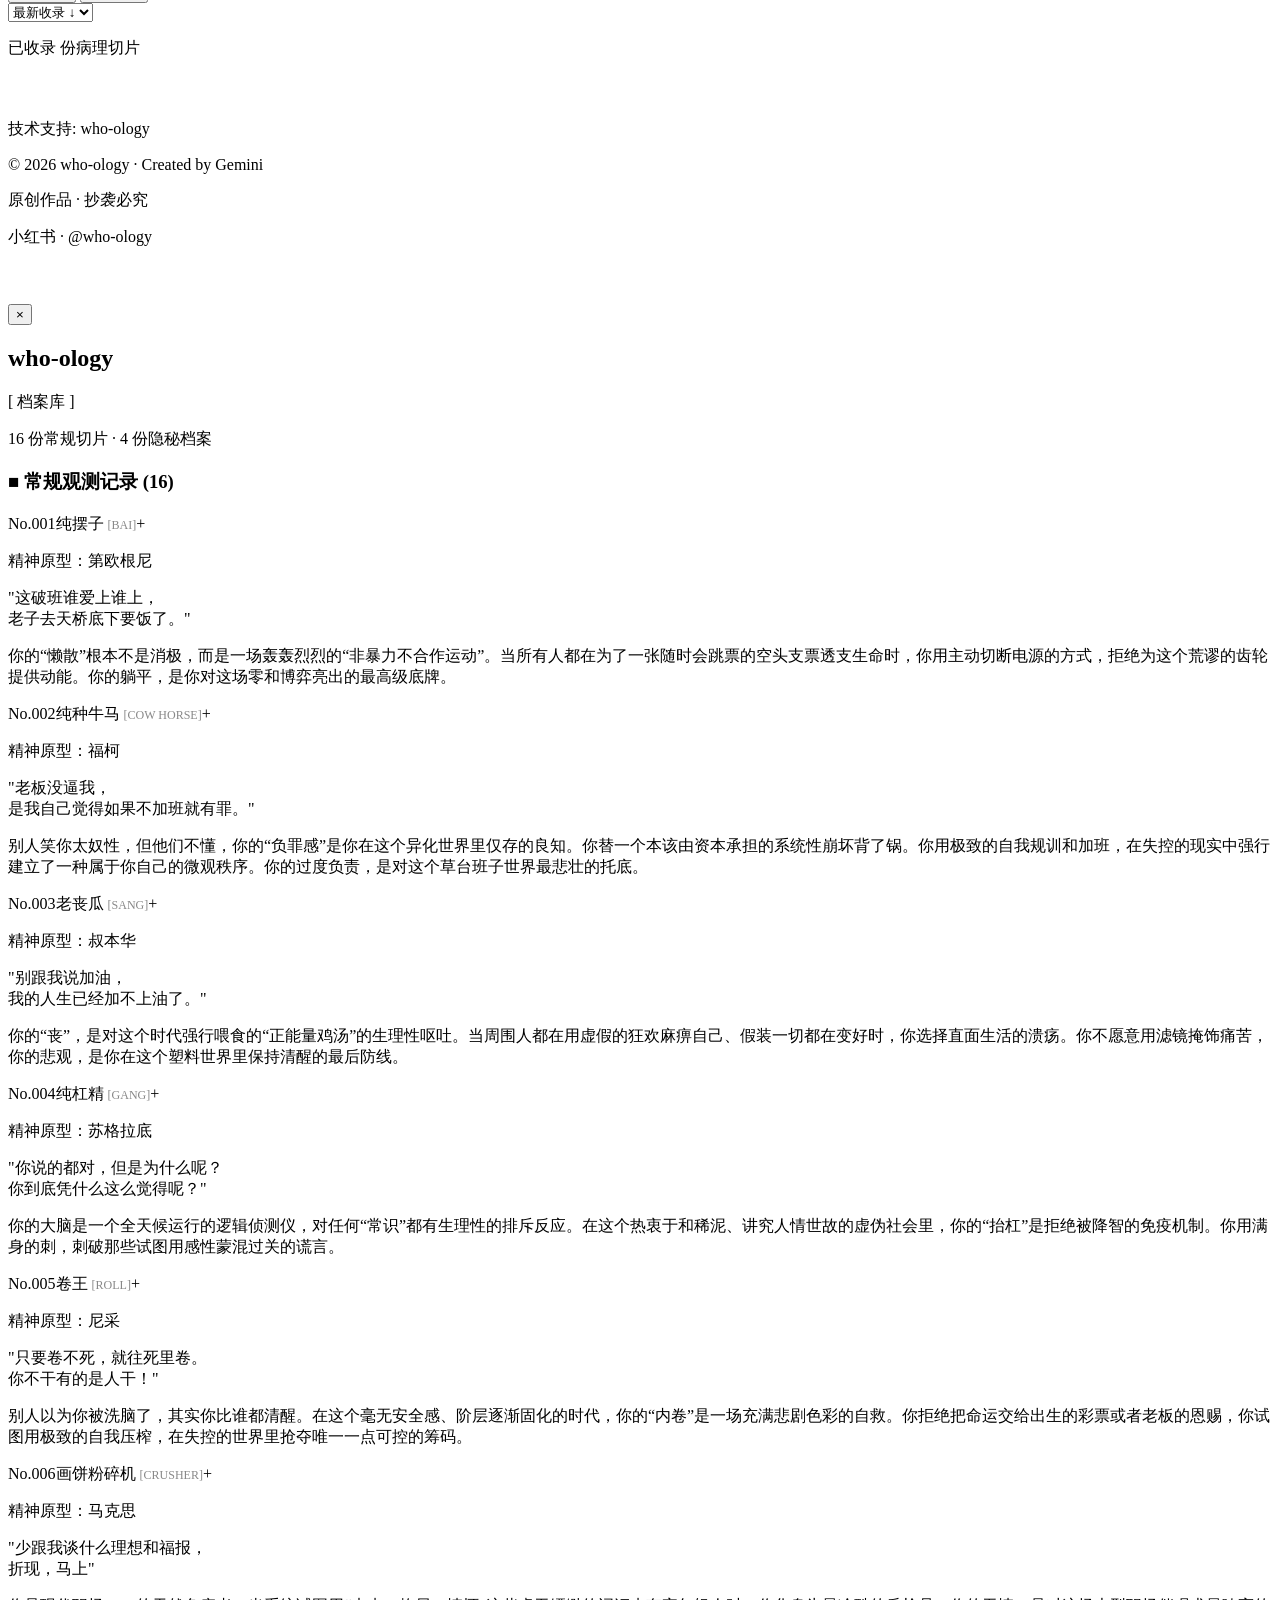
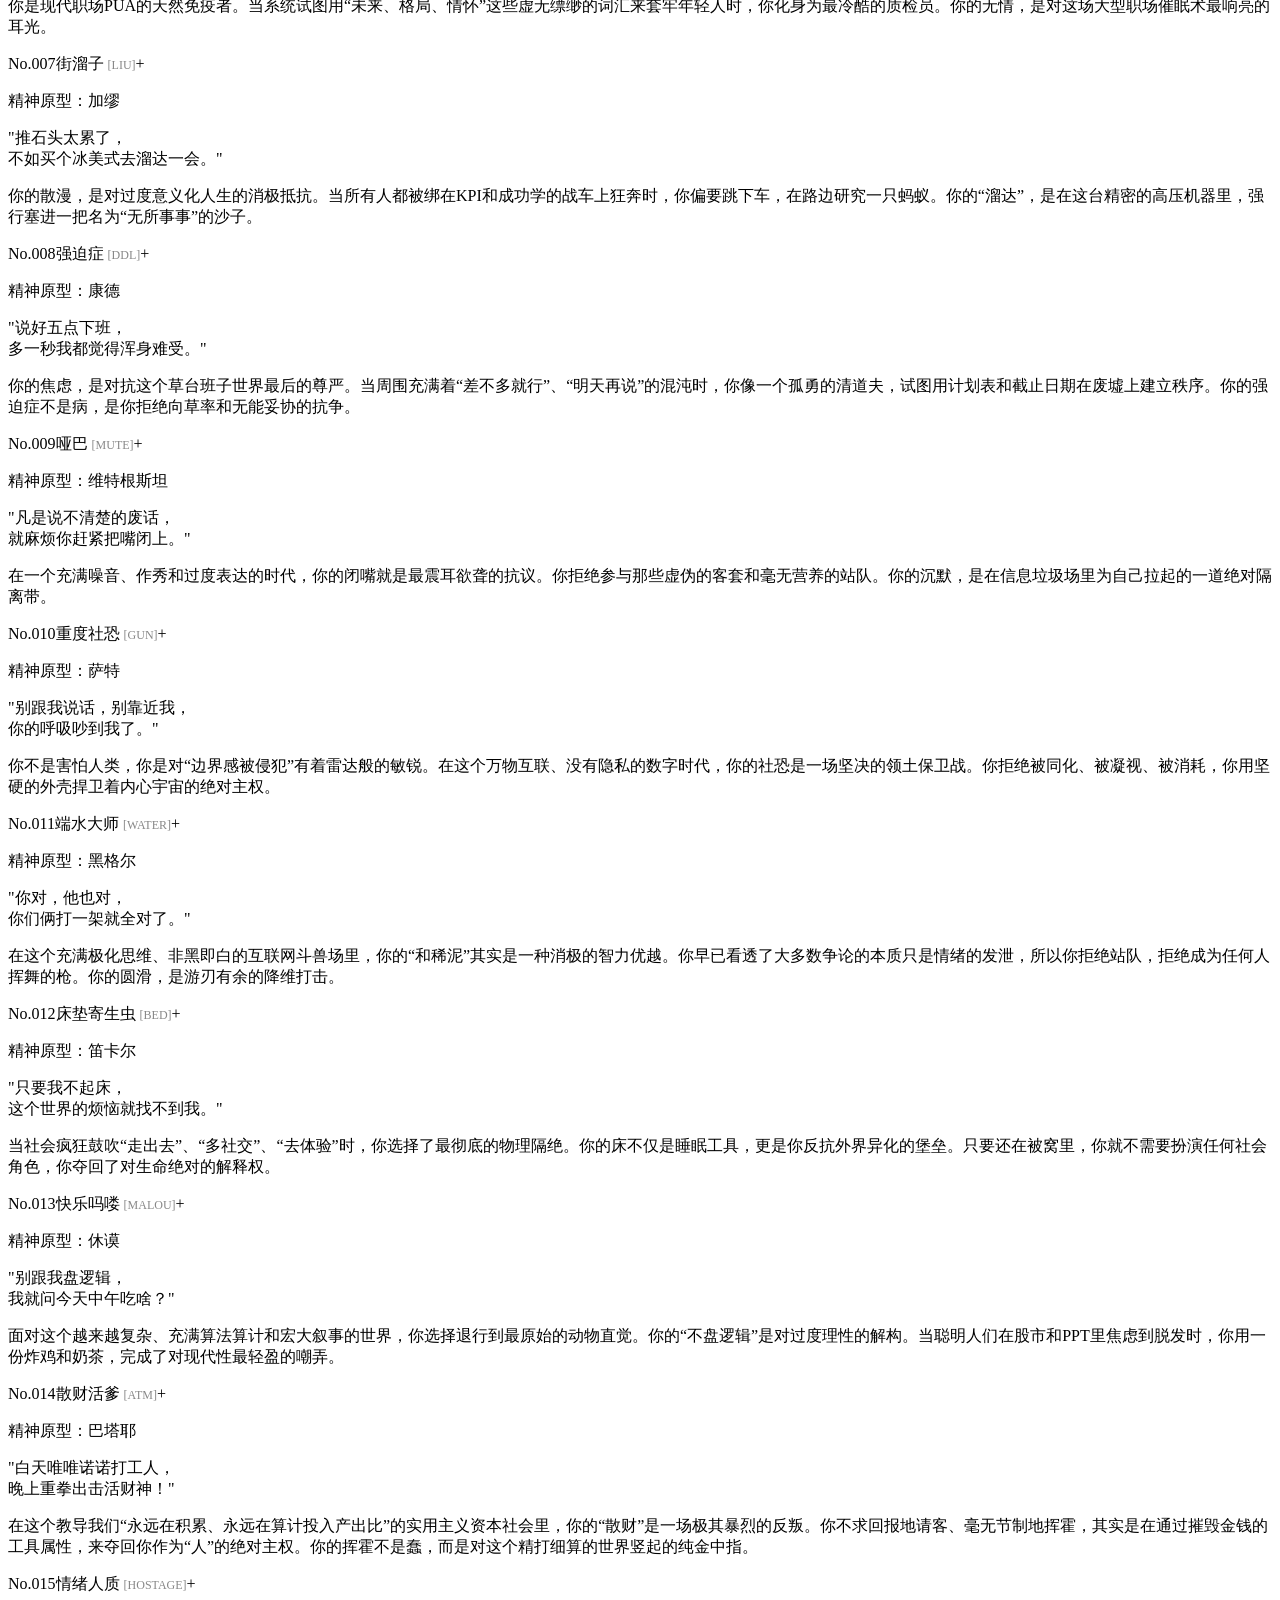
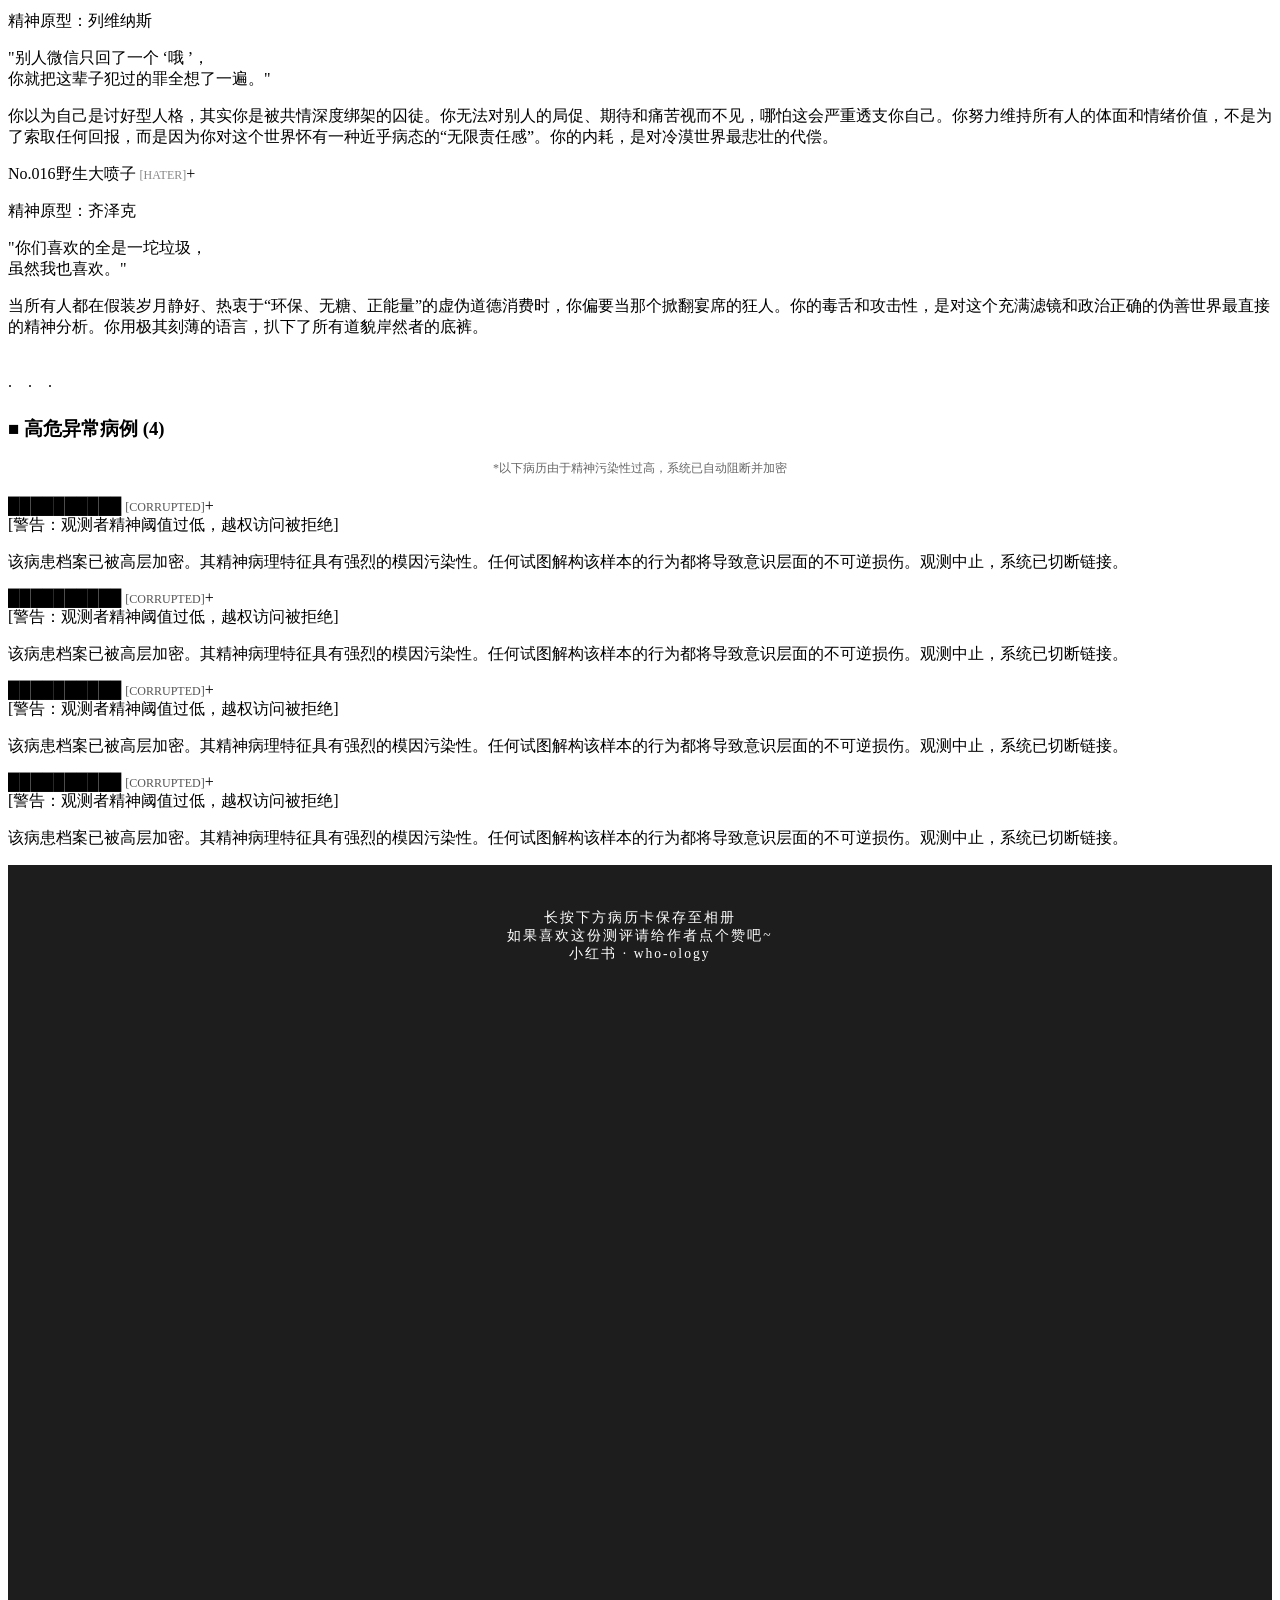
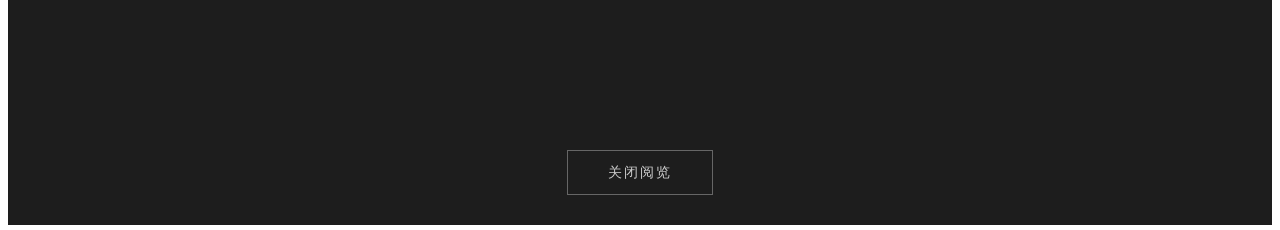
==== commit 1a844a48: "Add files via upload" ====
--- a/PPTI/index.html
+++ b/PPTI/index.html
@@ -84,13 +84,12 @@
                         <div class="split-content">
                             <div class="cam-focus"></div>
                             <div class="card-track">Track B</div>
-                            <h2 class="card-title" style="position: relative; color: #b3b3b3;">
+                            <h2 class="card-title" style="position: relative; color: #555;">
                                 LSTI
-                                <div class="new-badge-unexpanded">[NEW]</div>
                             </h2>
                             <div class="card-detail-section">
                                 <h3 class="card-subtitle">你的人生剧本</h3>
-                                <button class="enter-test-btn" onclick="event.stopPropagation(); window.location.href='./lsti/index.html'">[ 开启测试 ]</button>
+                                <button class="enter-test-btn" style="opacity: 0.5; cursor: not-allowed;" onclick="event.stopPropagation();">[ COMING SOON ]</button>
                             </div>
                         </div>
                     </div>
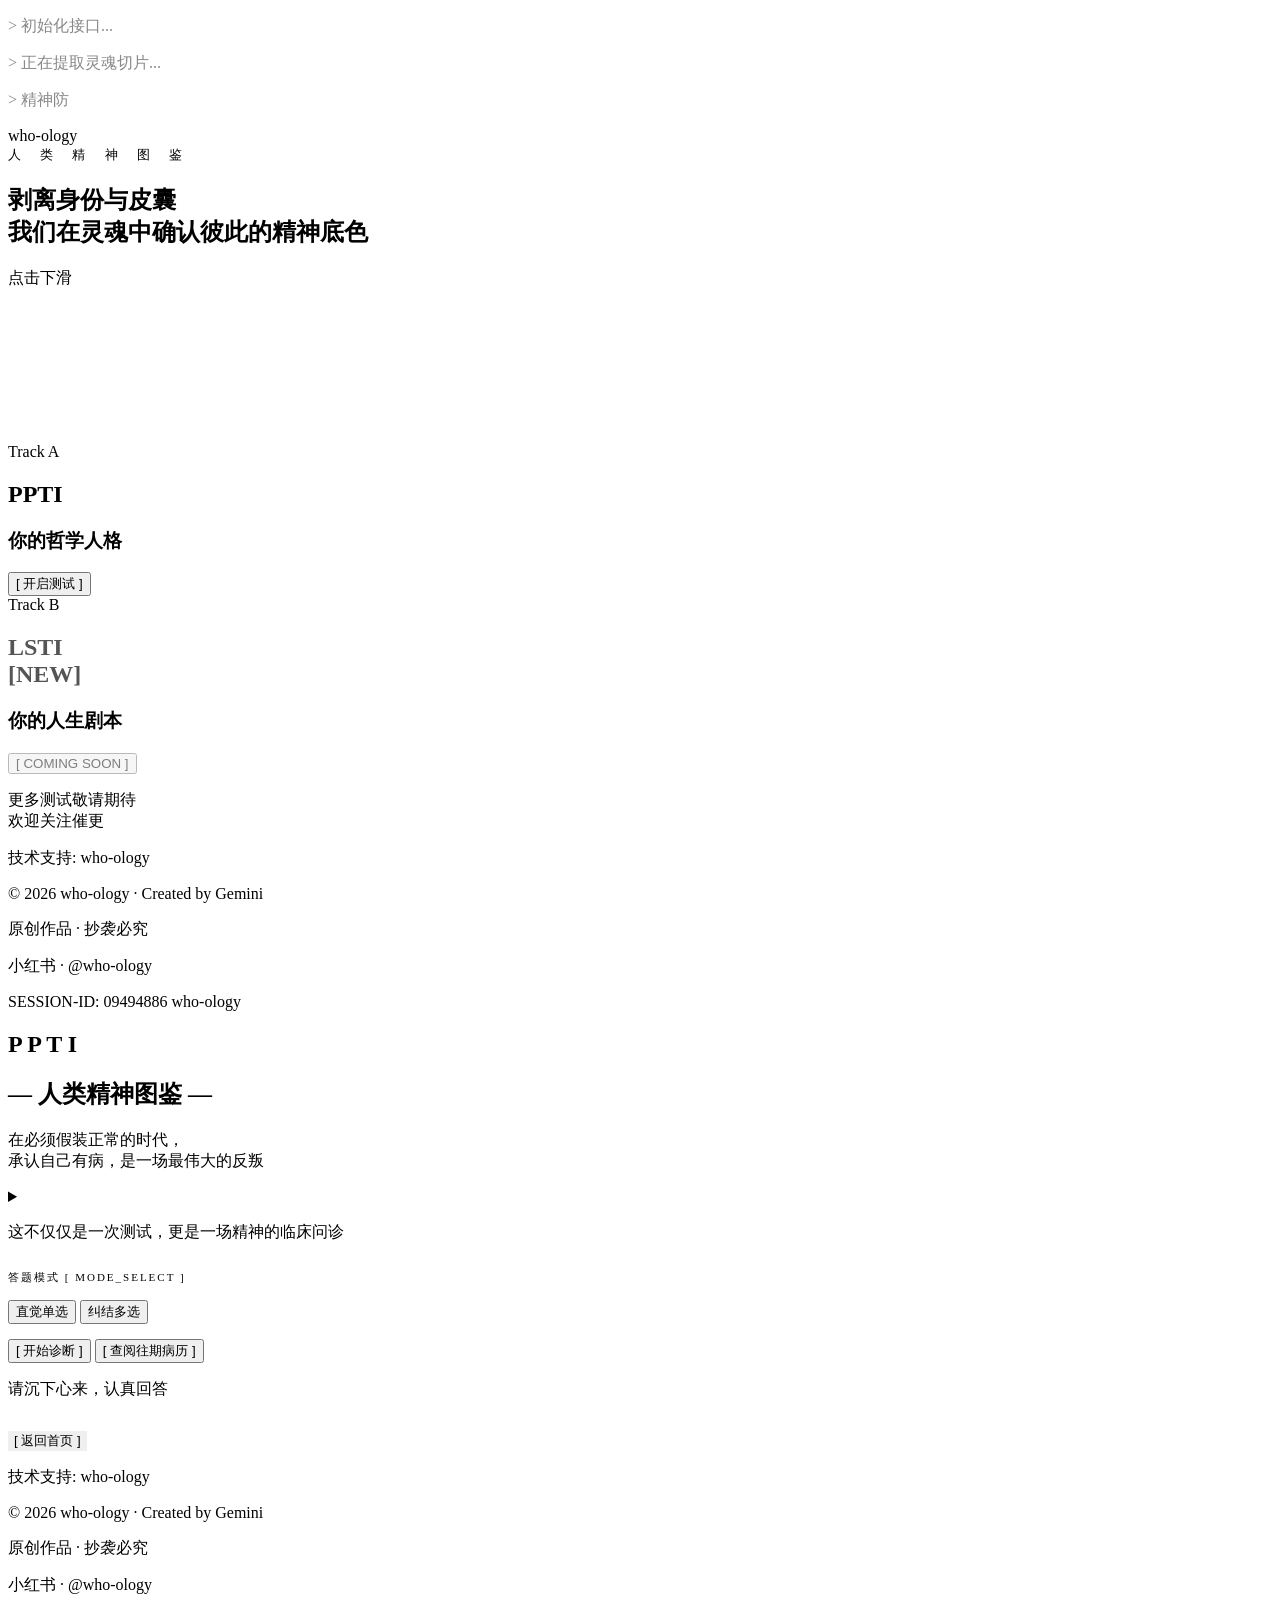
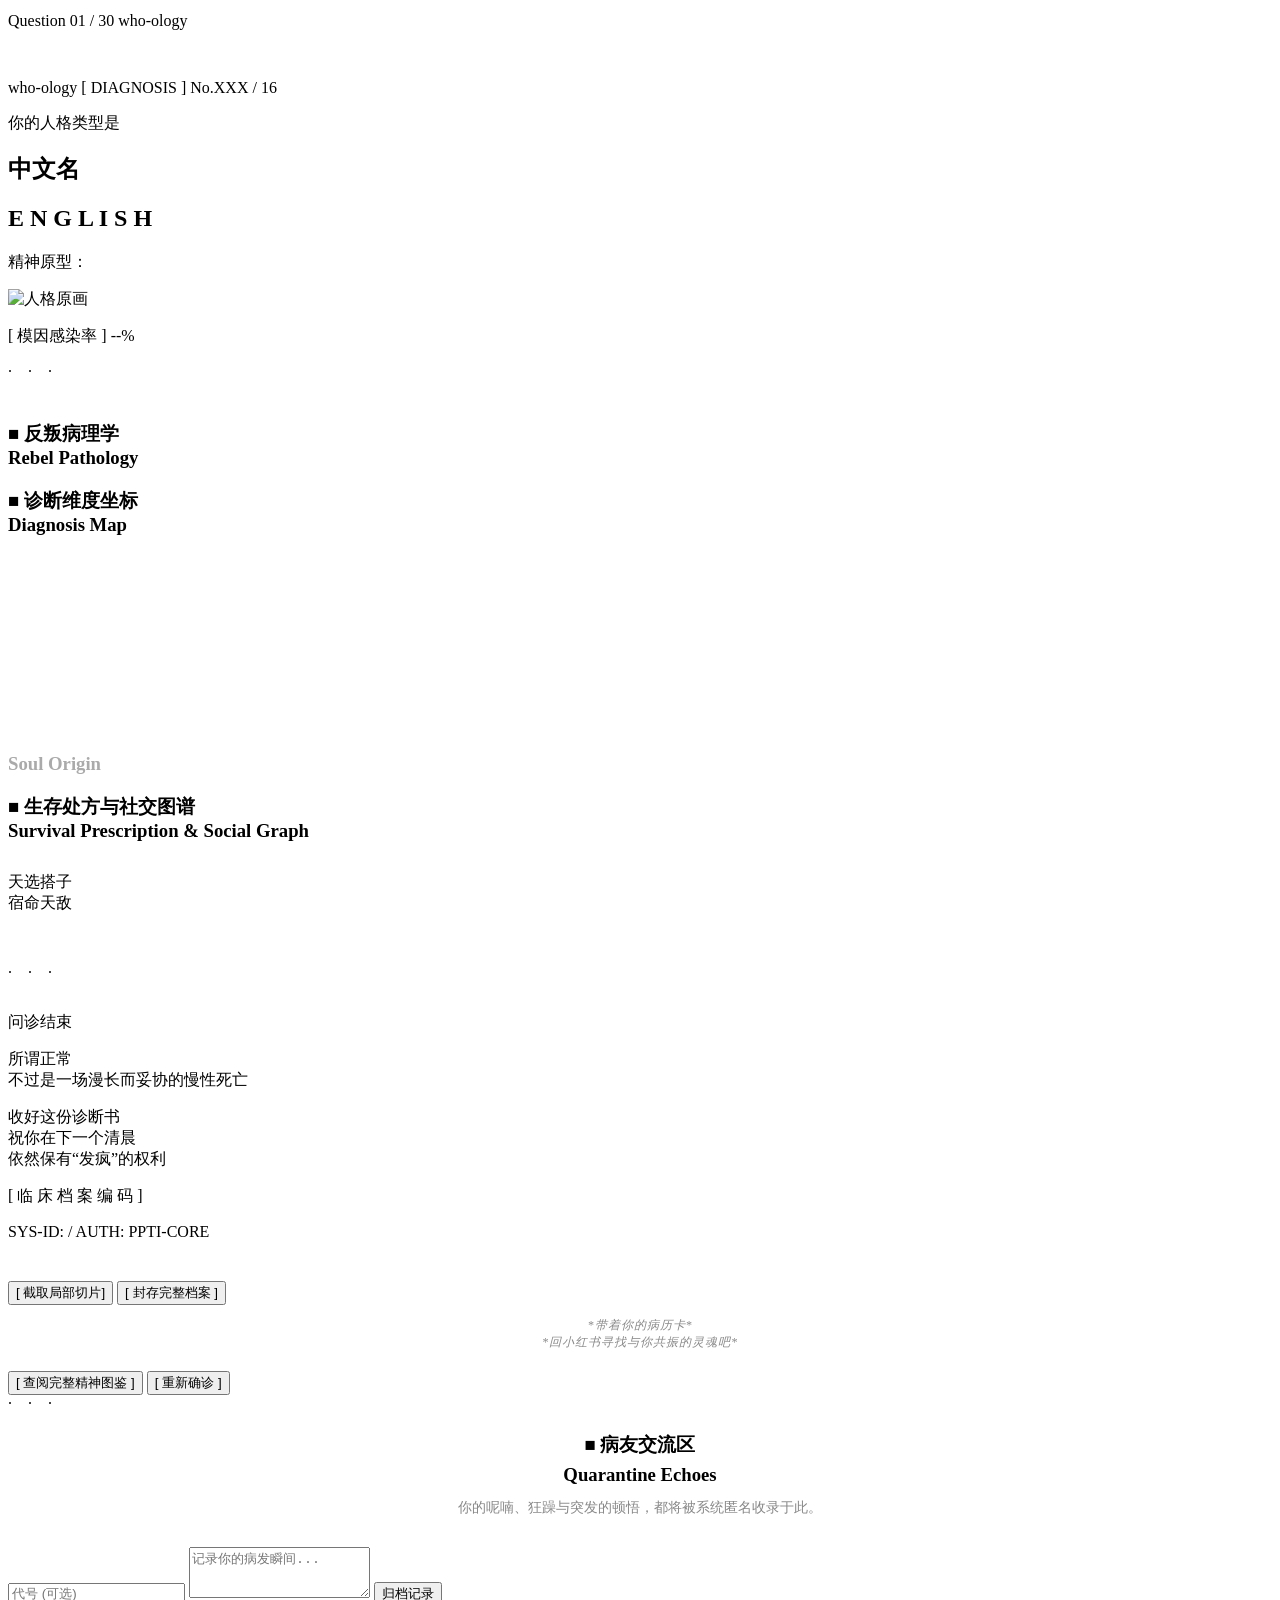
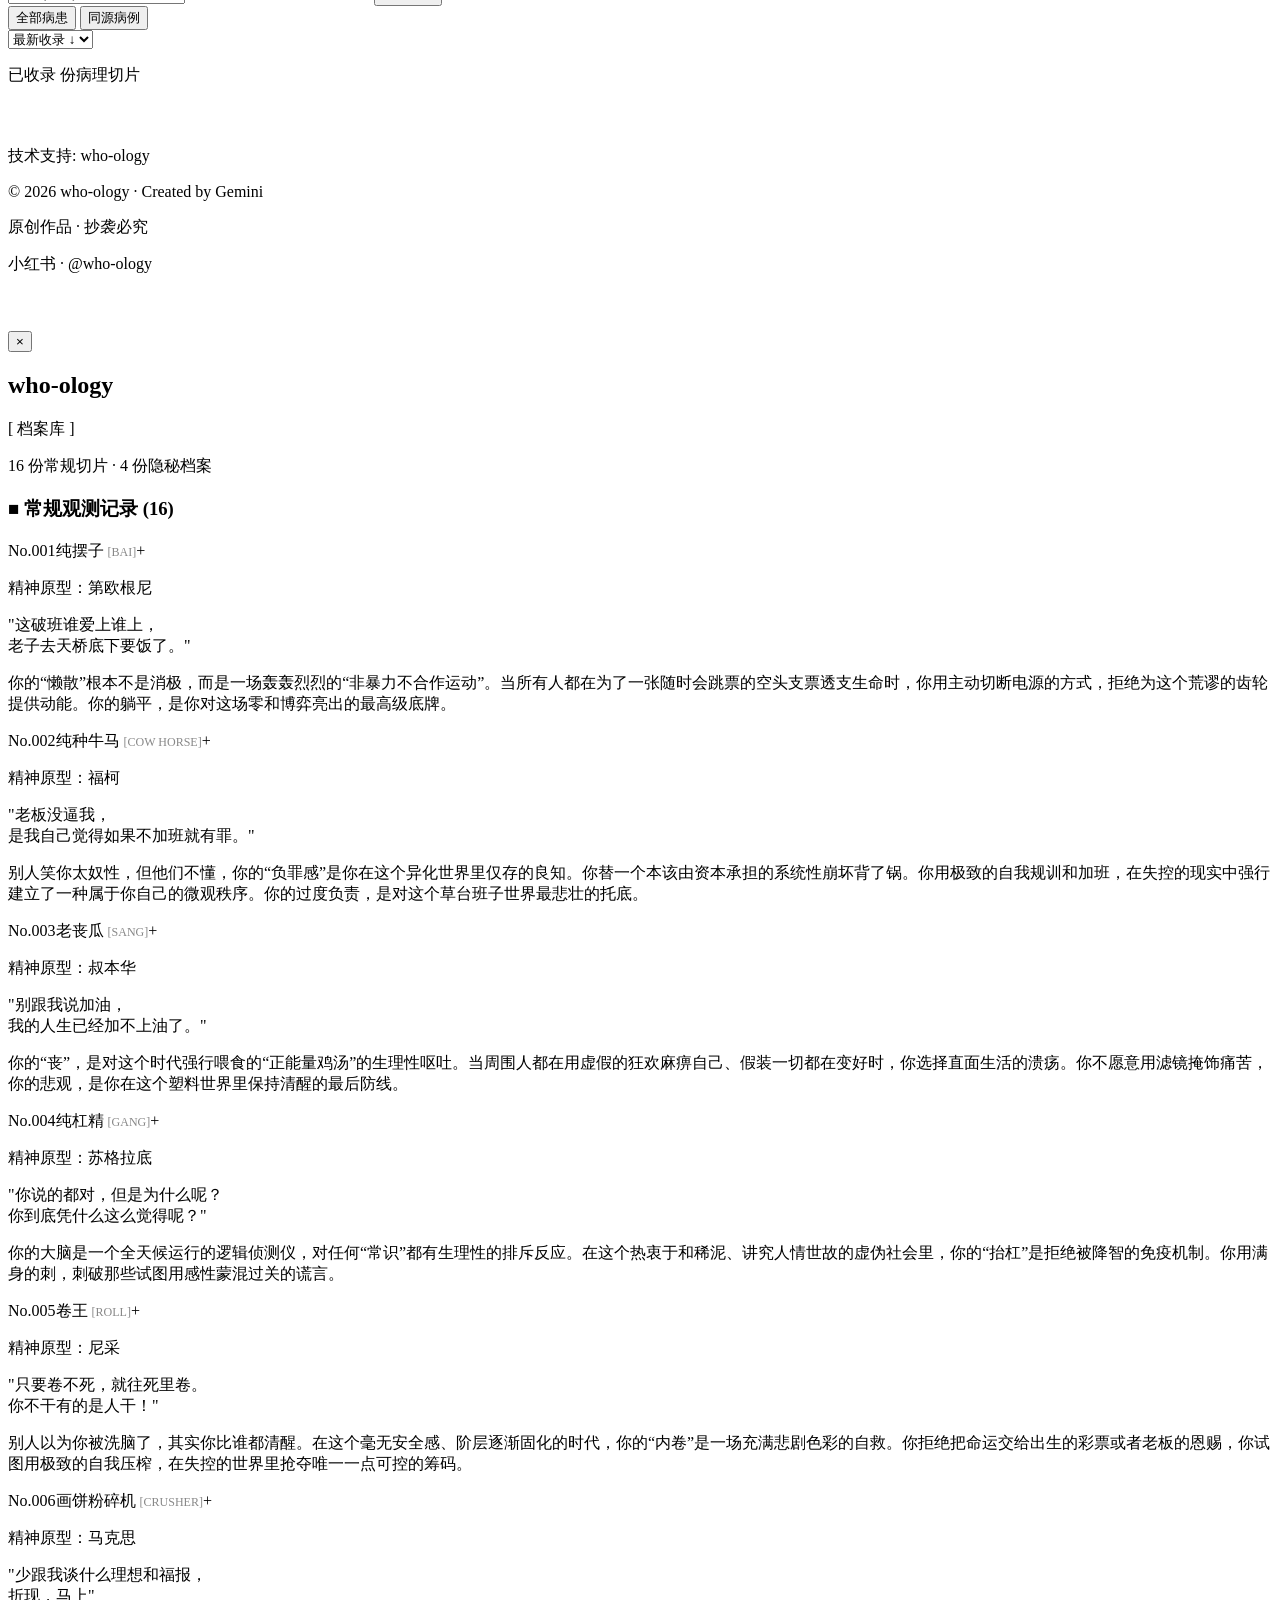
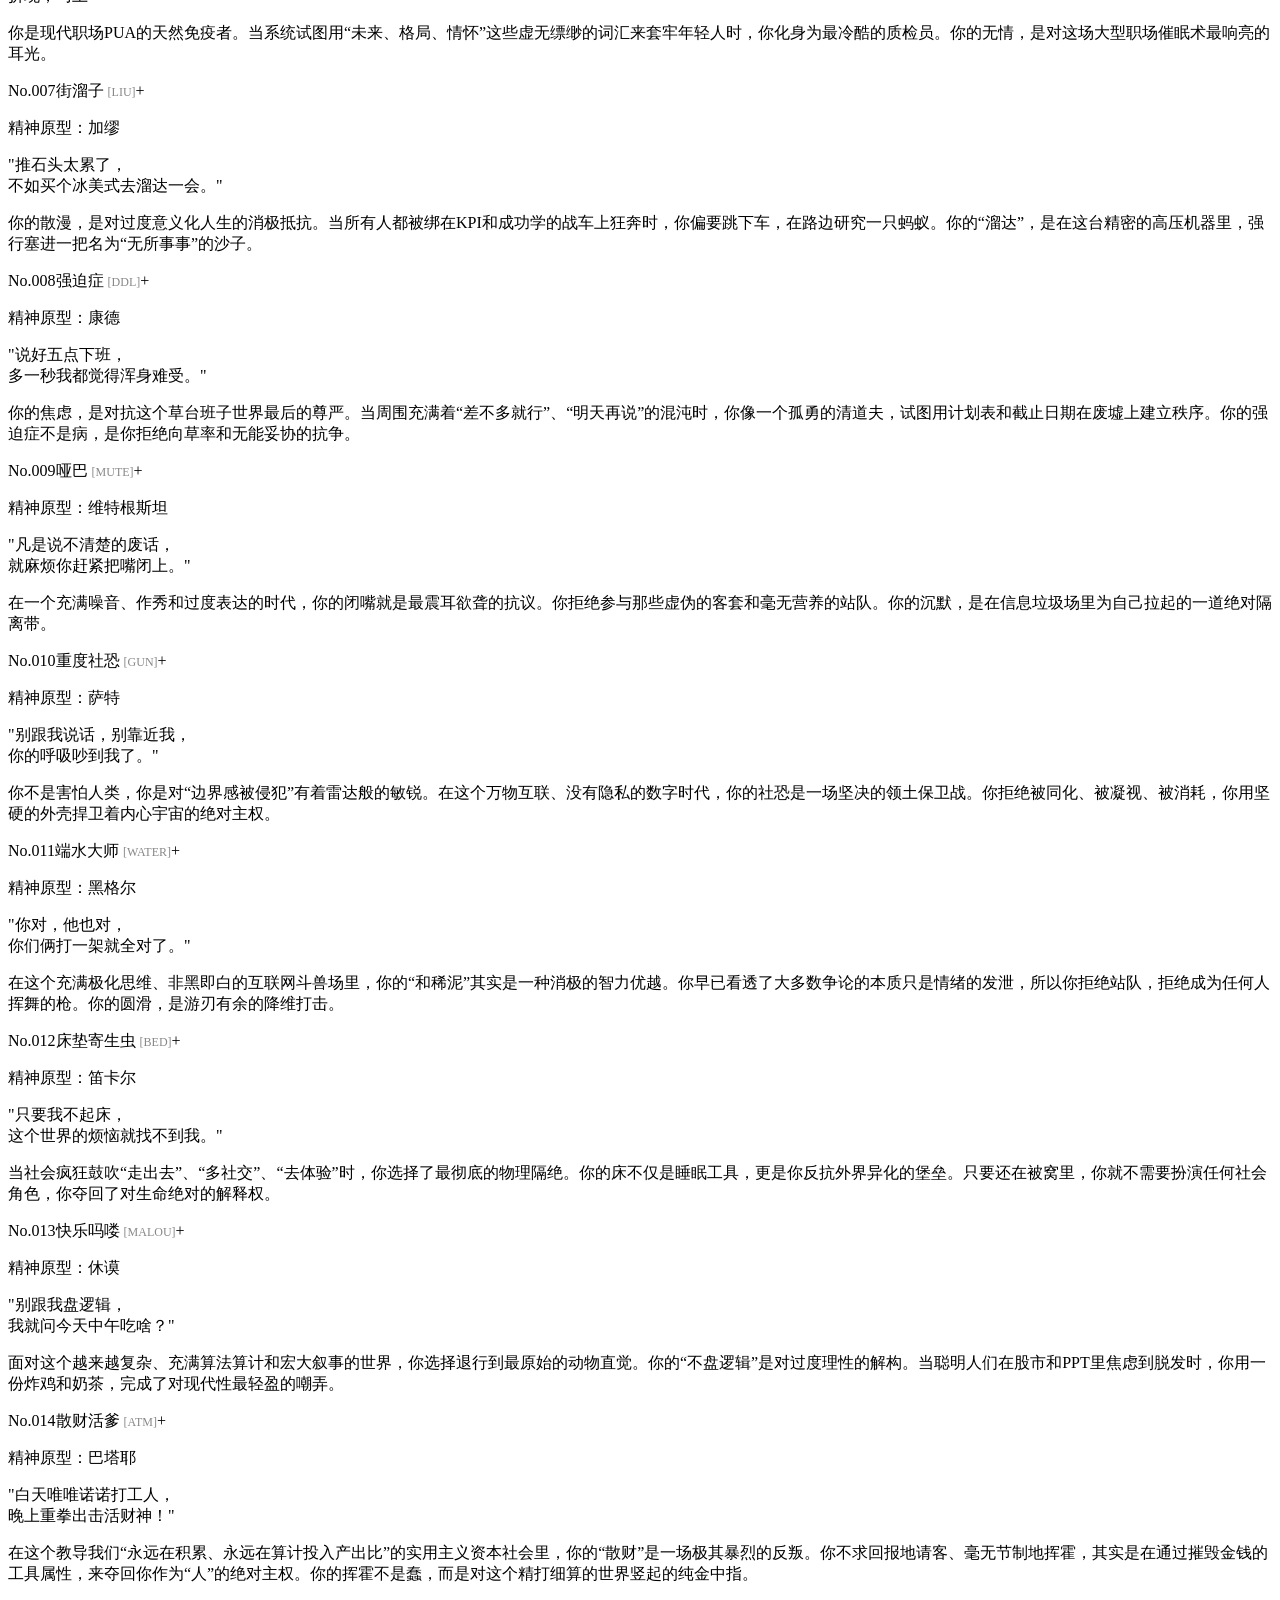
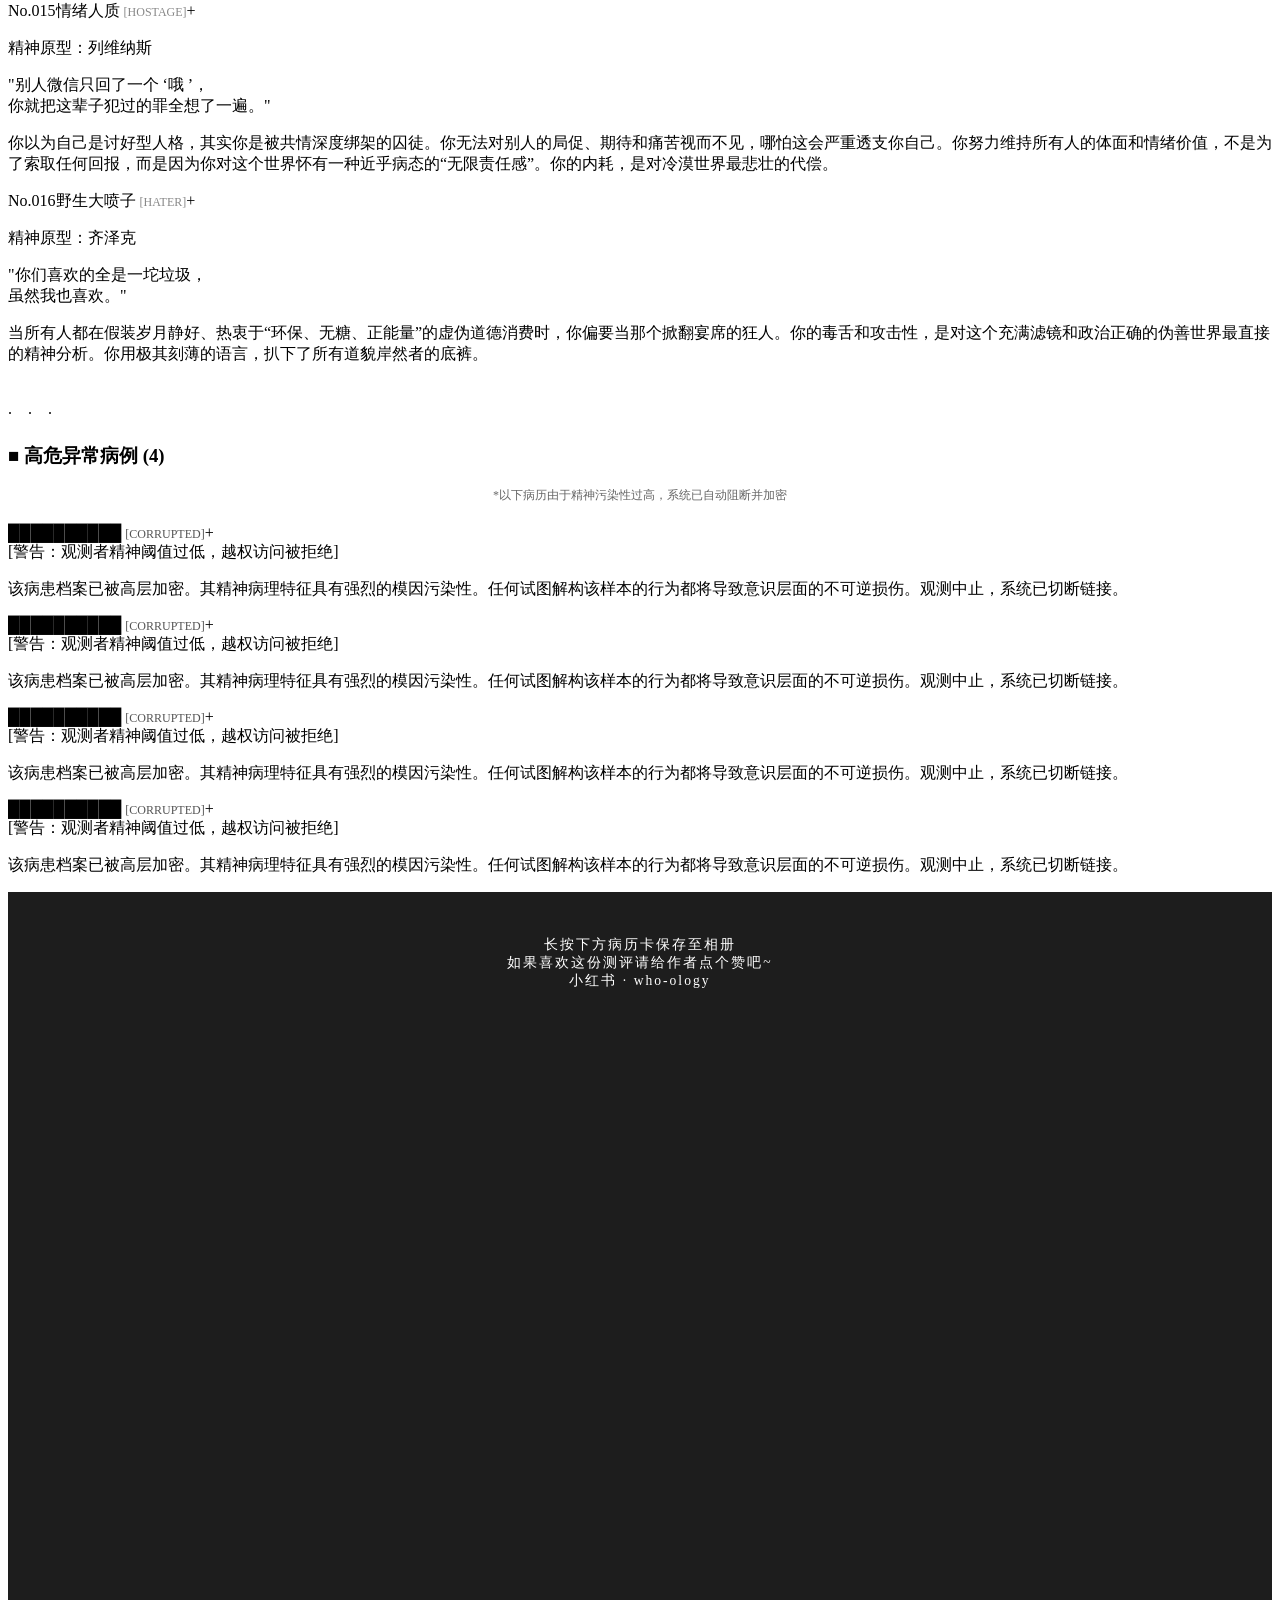
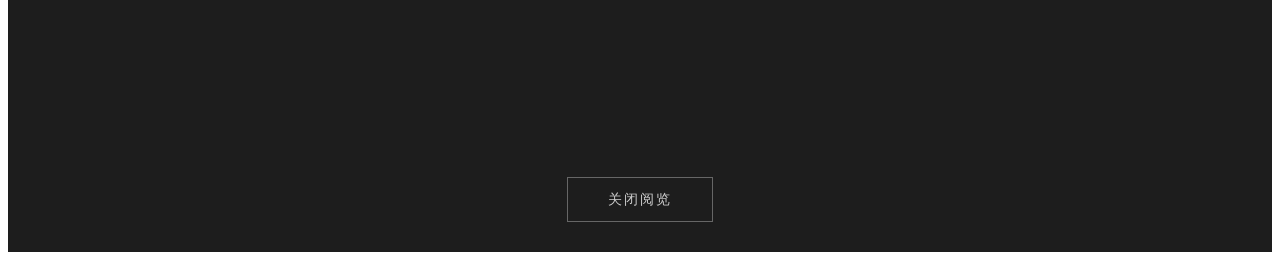
==== commit d82c66c9: "Add files via upload" ====
--- a/PPTI/index.html
+++ b/PPTI/index.html
@@ -86,6 +86,7 @@
                             <div class="card-track">Track B</div>
                             <h2 class="card-title" style="position: relative; color: #555;">
                                 LSTI
+                                <div class="new-badge-unexpanded">[NEW]</div>
                             </h2>
                             <div class="card-detail-section">
                                 <h3 class="card-subtitle">你的人生剧本</h3>
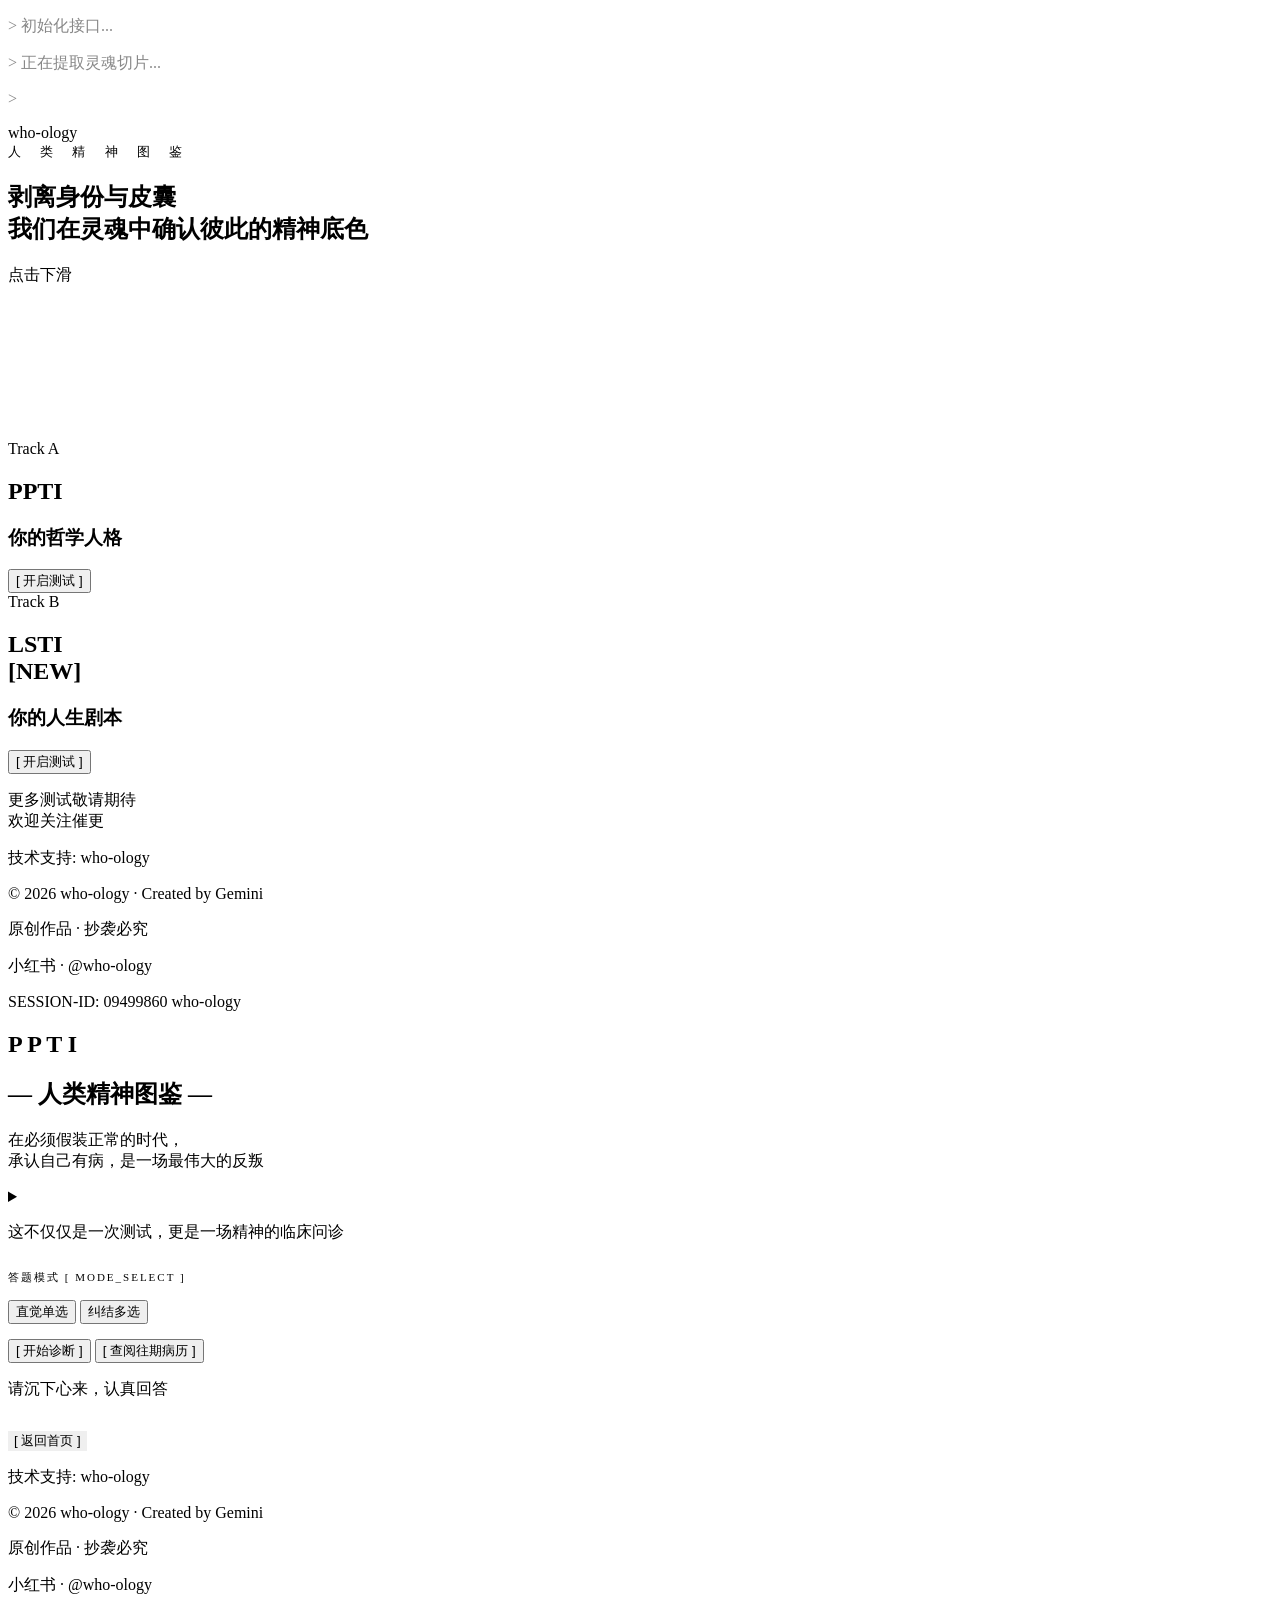
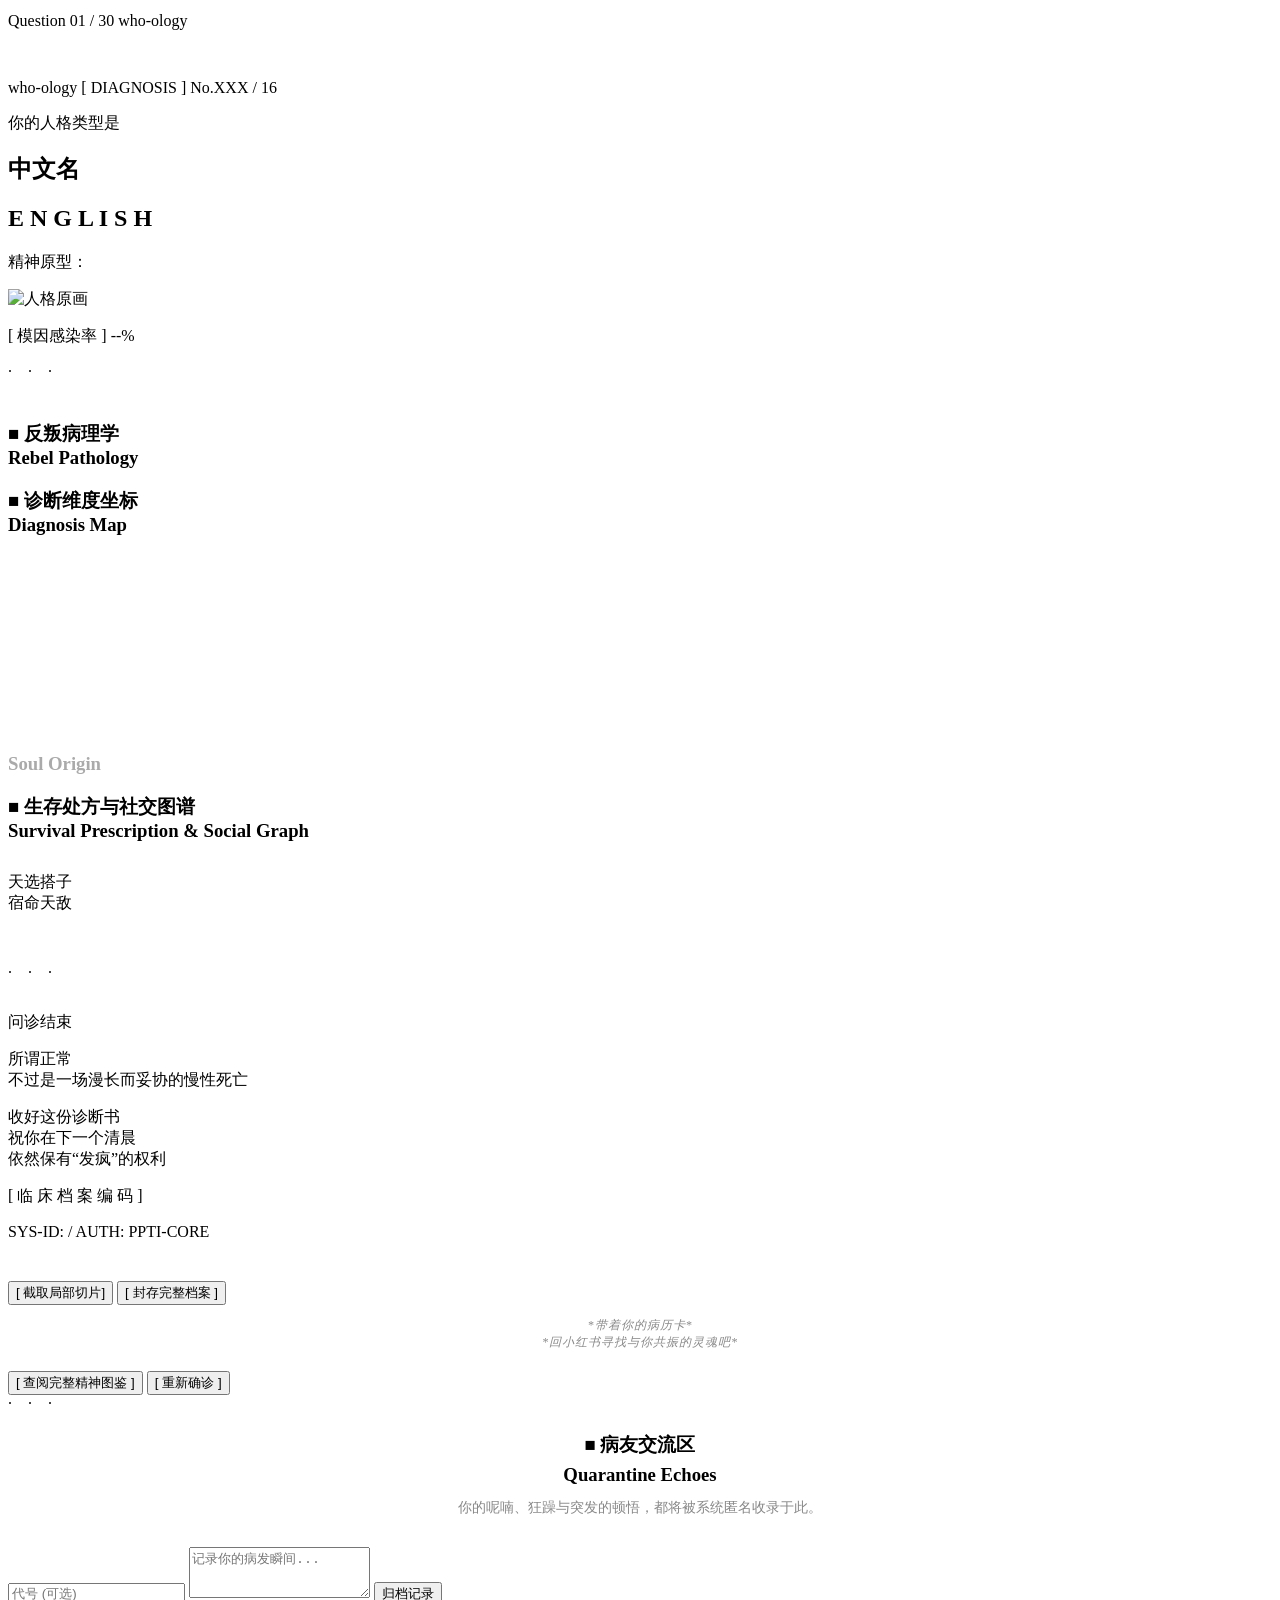
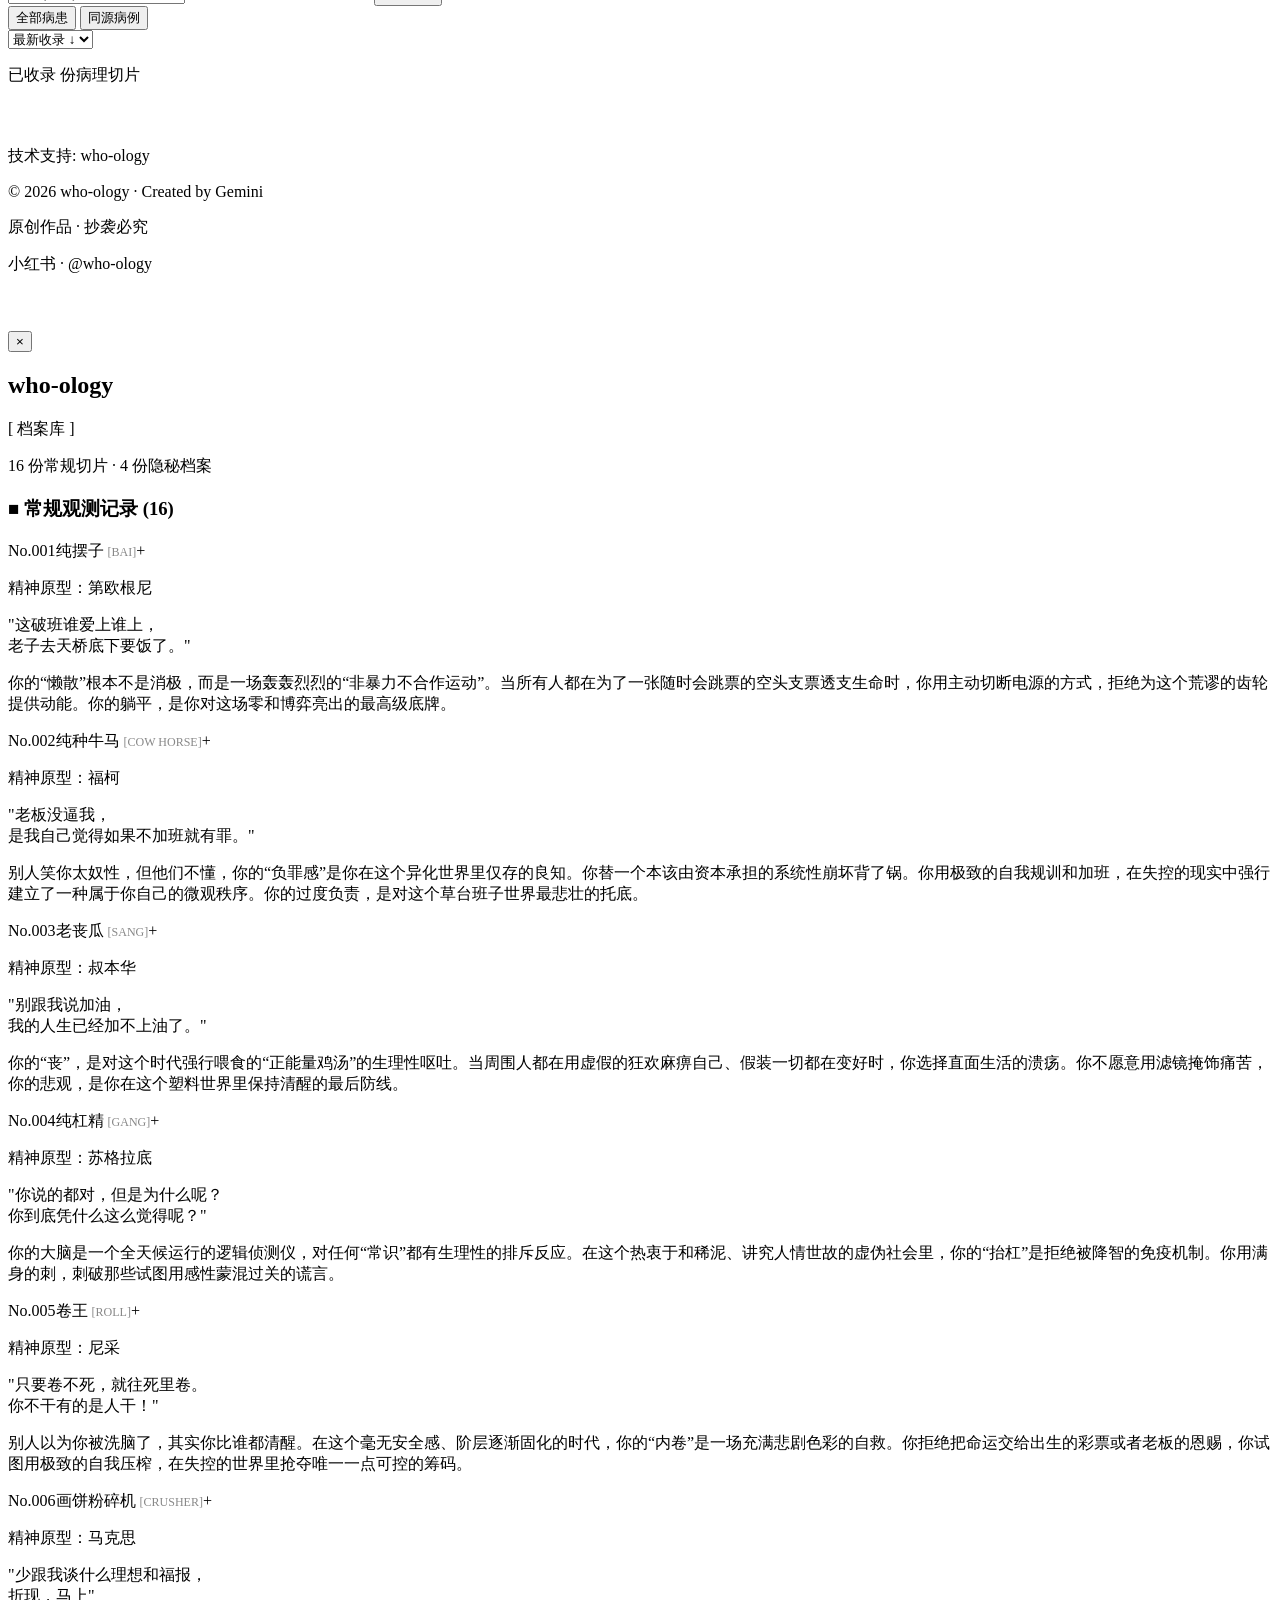
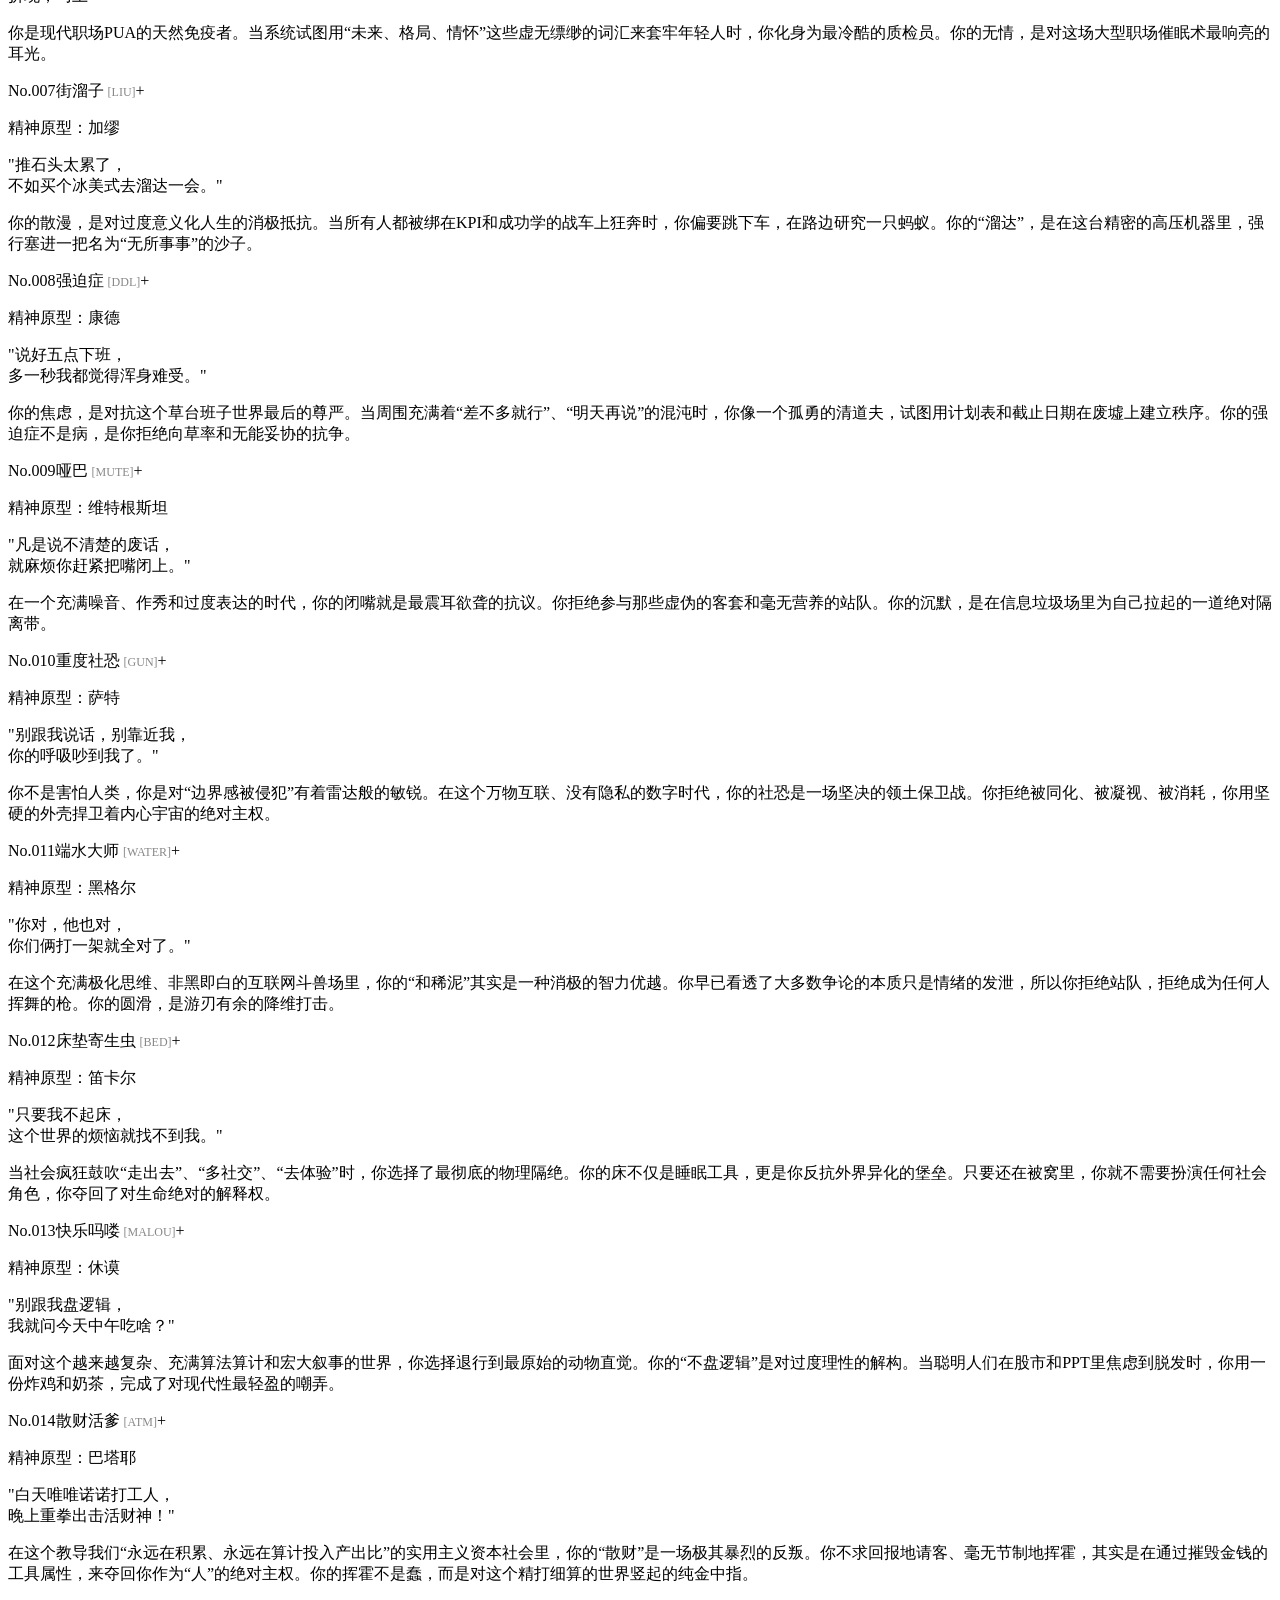
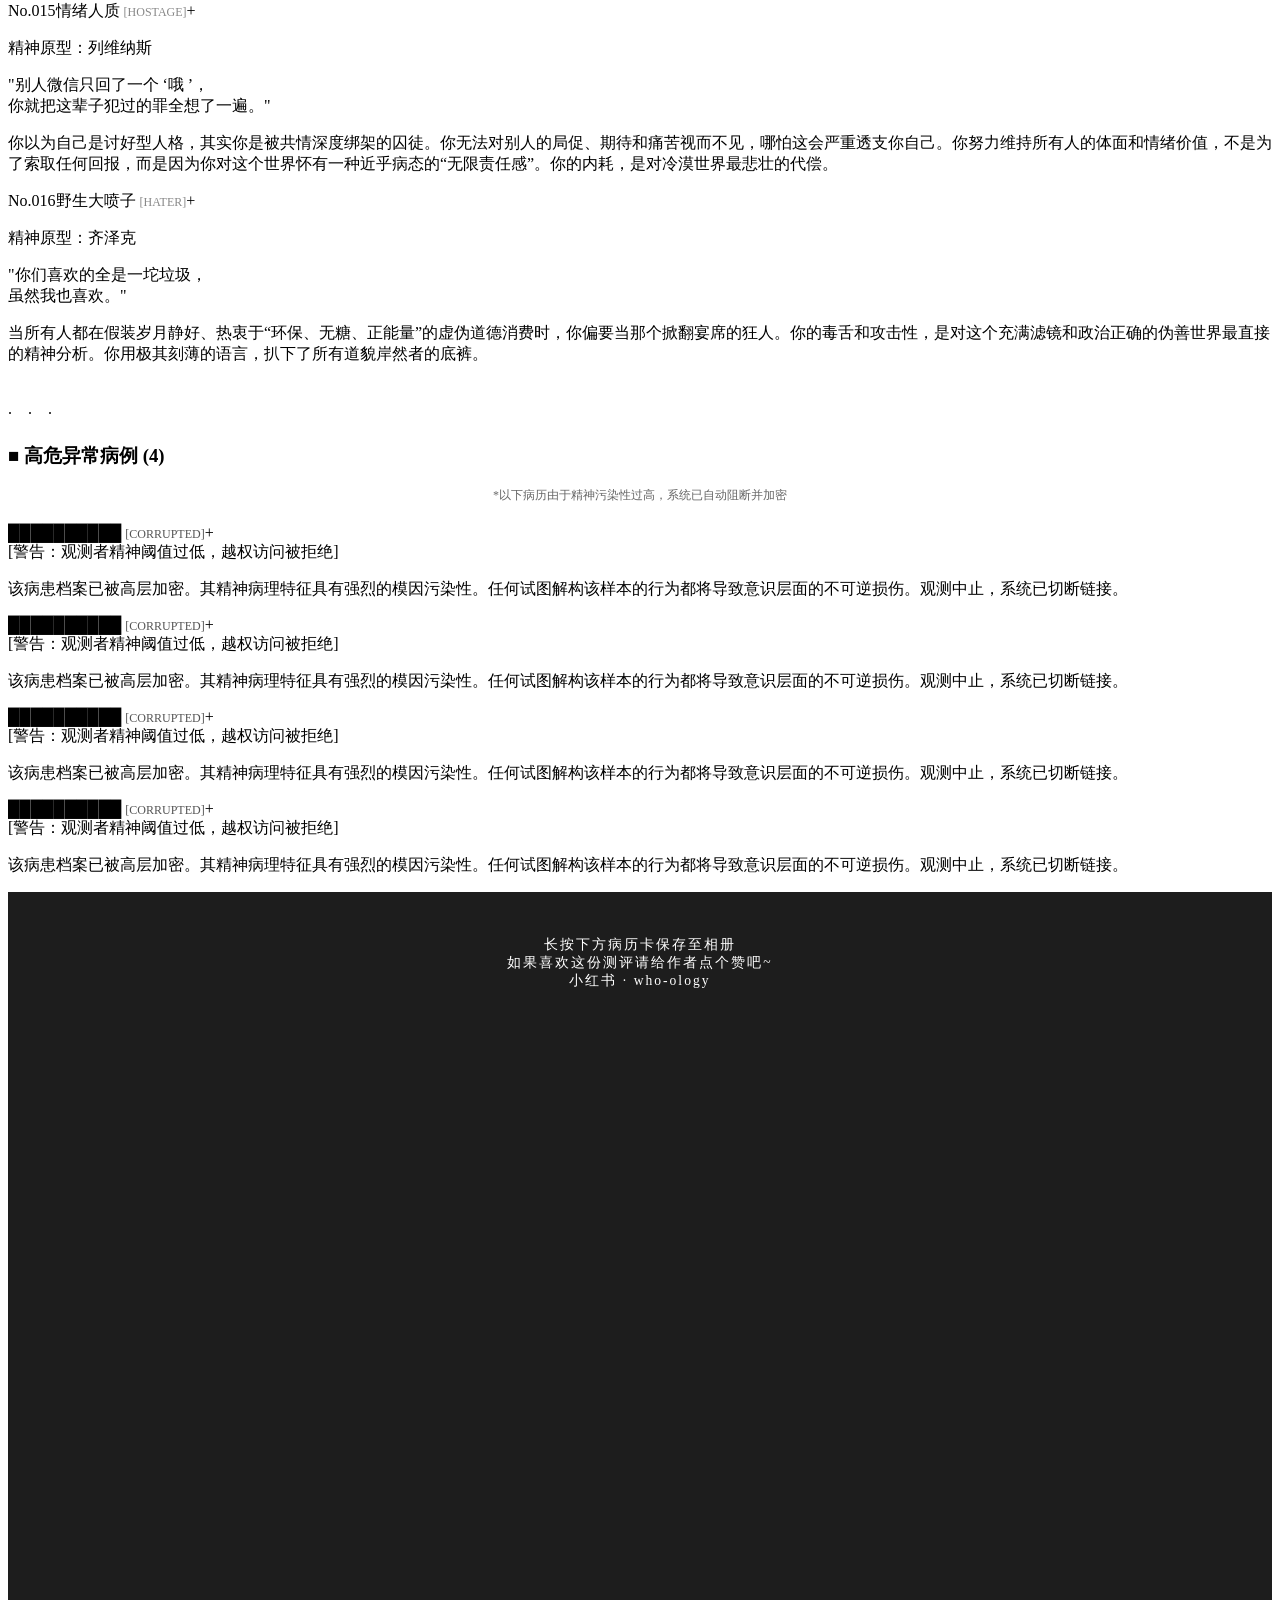
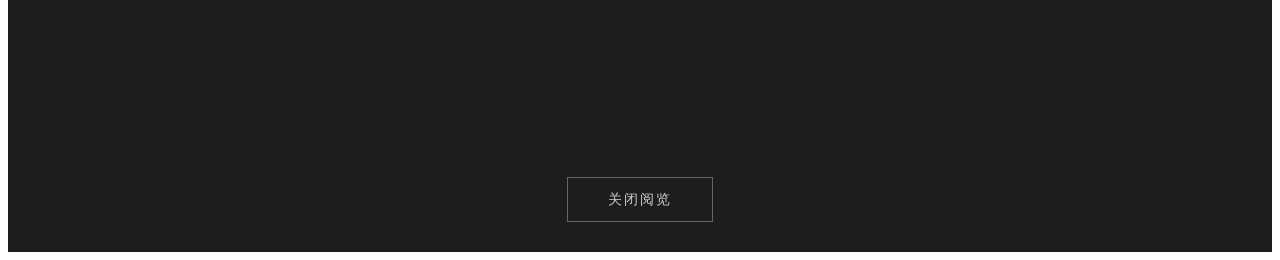
==== commit 2b2b2812: "Add files via upload" ====
--- a/PPTI/index.html
+++ b/PPTI/index.html
@@ -84,13 +84,13 @@
                         <div class="split-content">
                             <div class="cam-focus"></div>
                             <div class="card-track">Track B</div>
-                            <h2 class="card-title" style="position: relative; color: #555;">
+                            <h2 class="card-title" style="position: relative;">
                                 LSTI
                                 <div class="new-badge-unexpanded">[NEW]</div>
                             </h2>
                             <div class="card-detail-section">
                                 <h3 class="card-subtitle">你的人生剧本</h3>
-                                <button class="enter-test-btn" style="opacity: 0.5; cursor: not-allowed;" onclick="event.stopPropagation();">[ COMING SOON ]</button>
+                                <button class="enter-test-btn" onclick="event.stopPropagation(); window.location.href = 'lsti/index.html';">[ 开启测试 ]</button>
                             </div>
                         </div>
                     </div>
